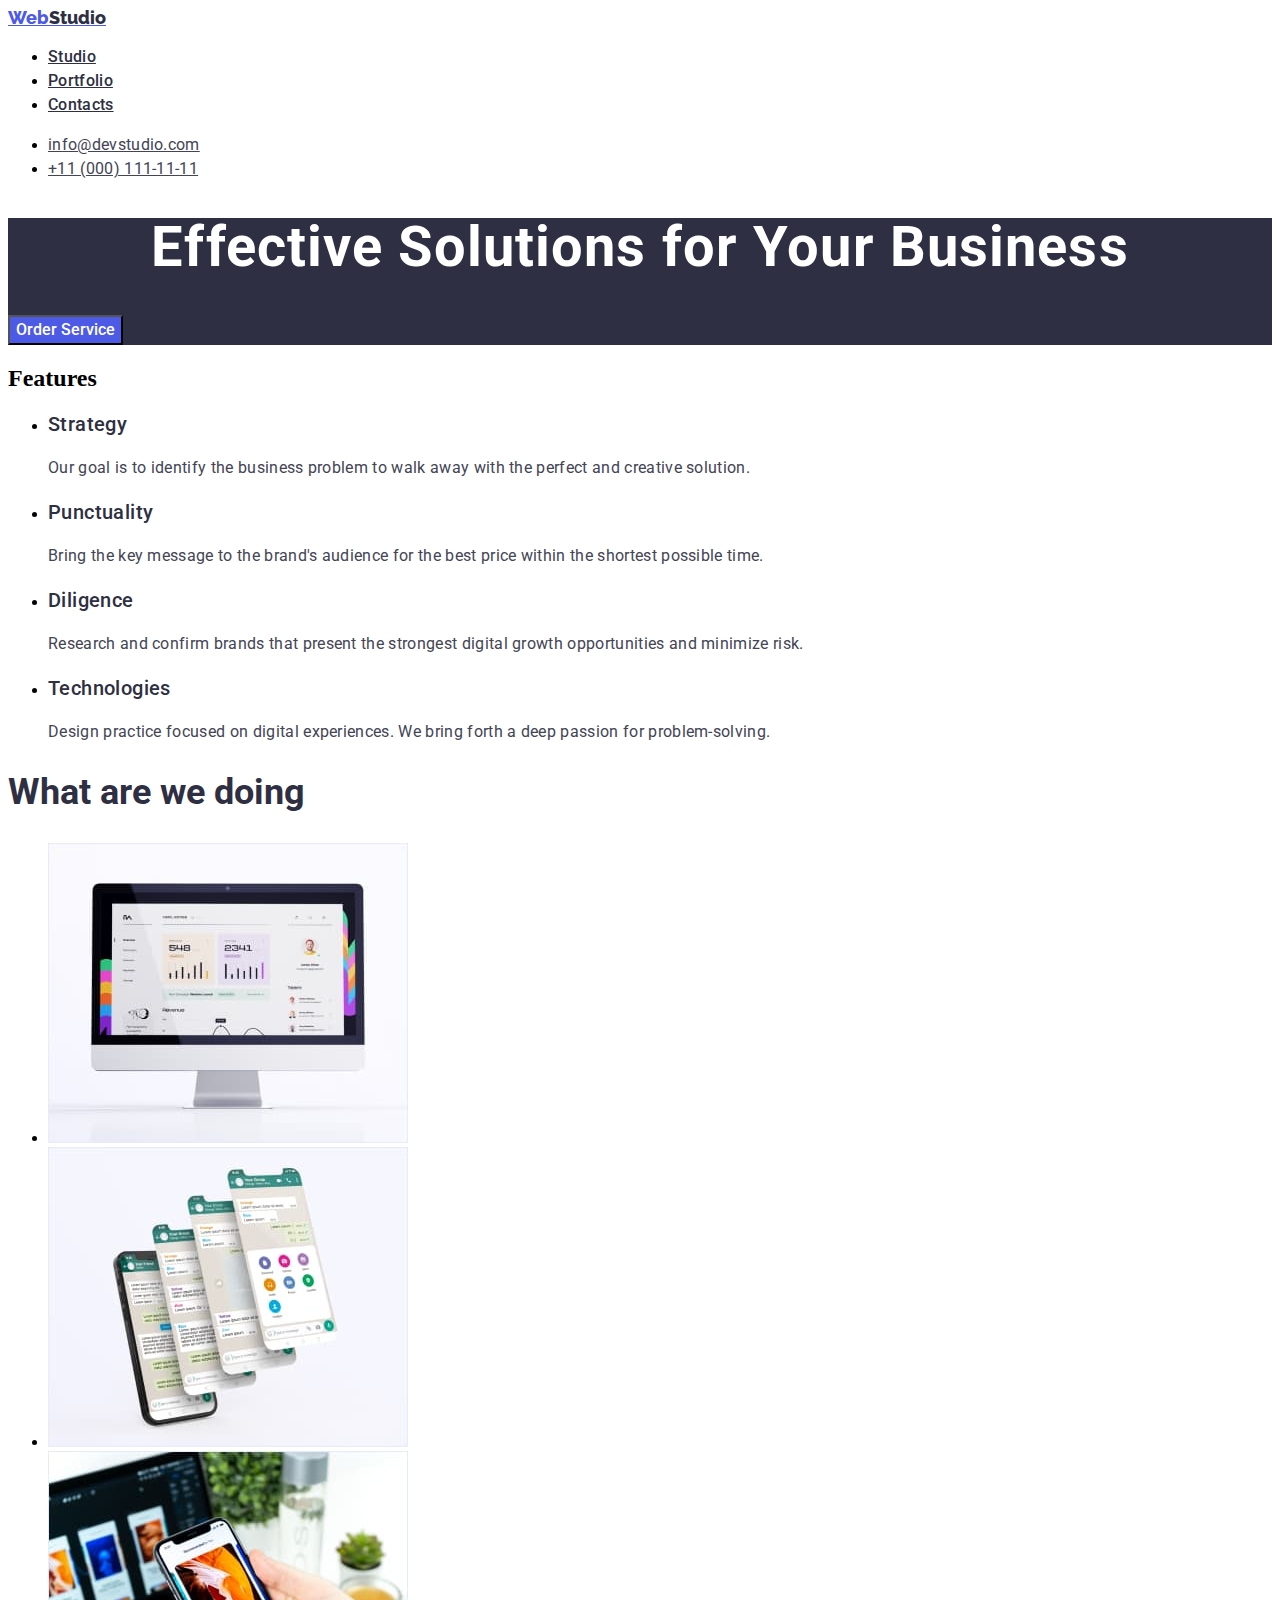
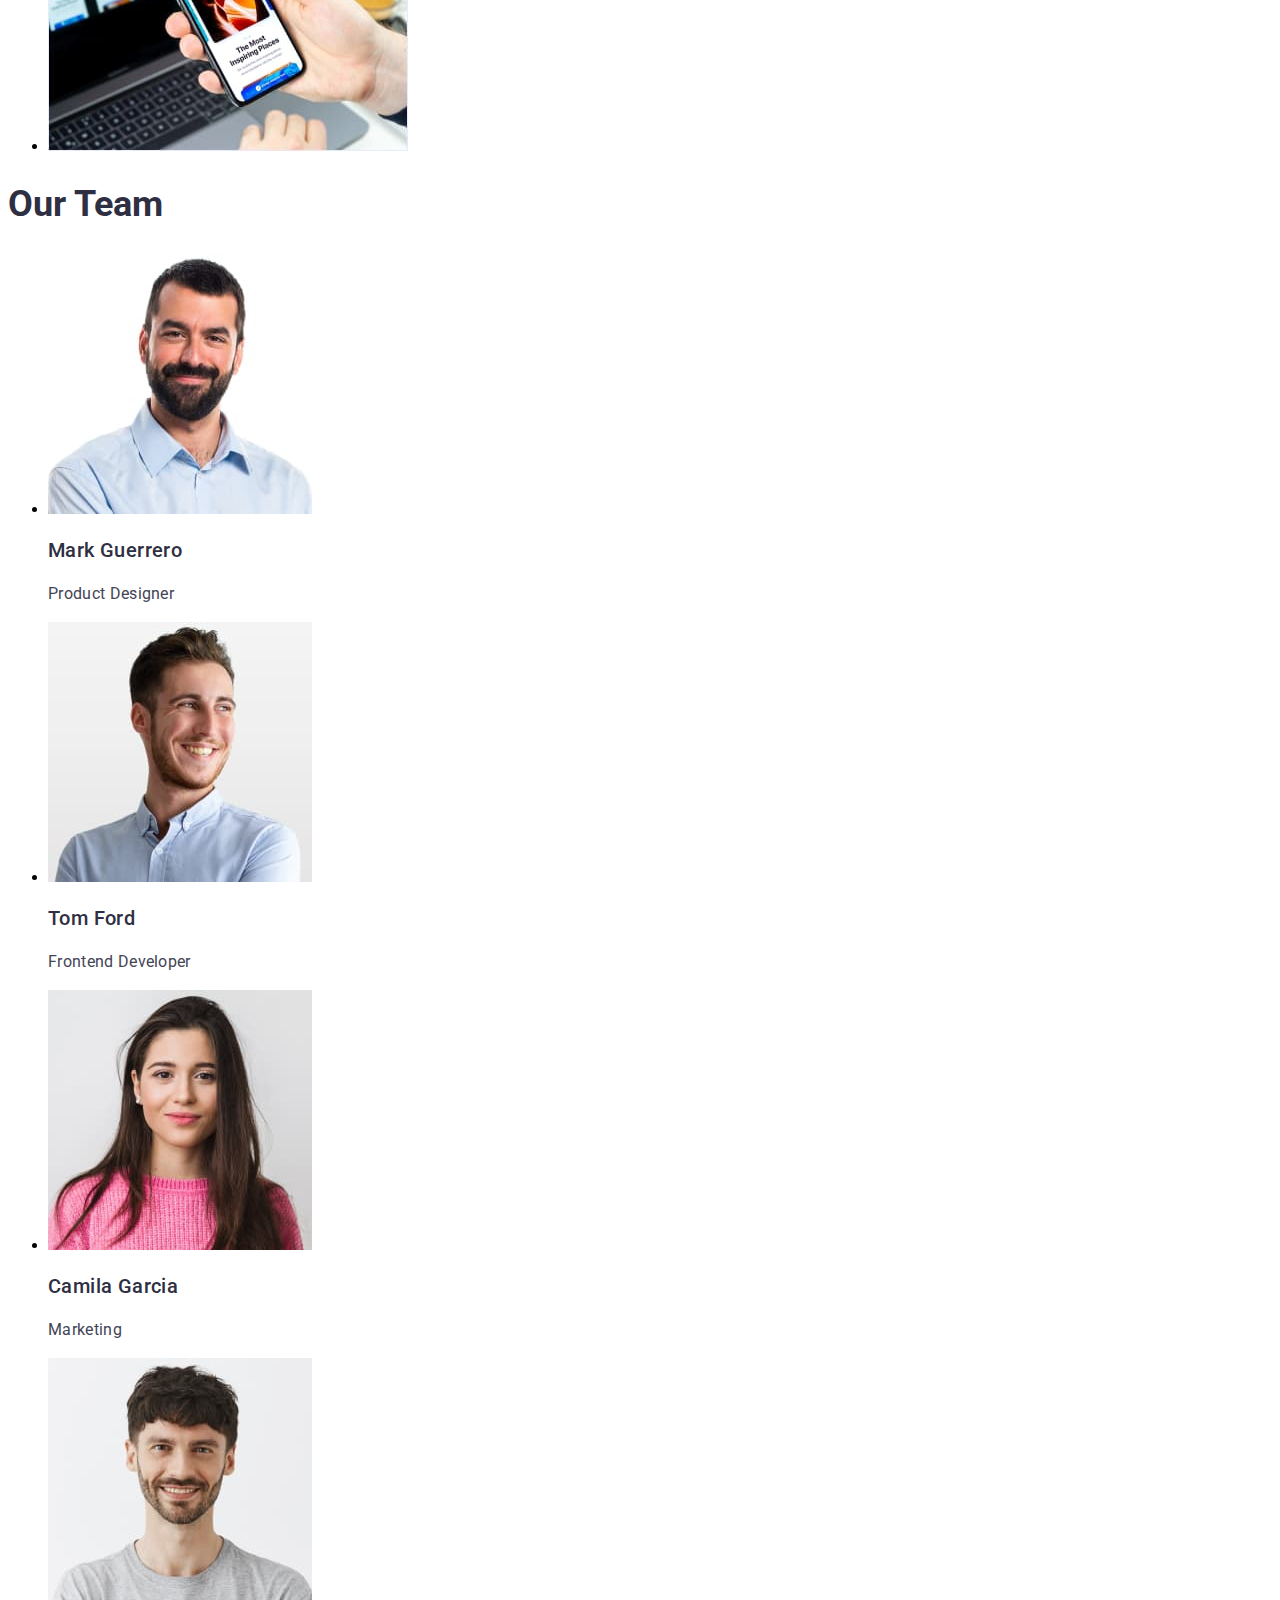
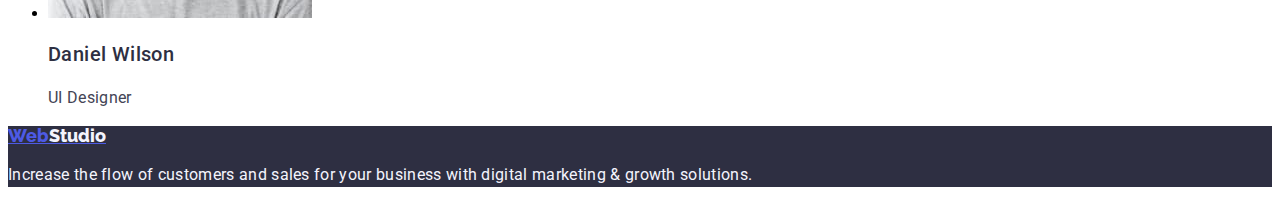
==== index.html @ 7e479e00 "fix href.portfolio" ====
<!DOCTYPE html>
<html lang="en">
  <head>
    <meta charset="UTF-8" />
    <meta http-equiv="X-UA-Compatible" content="IE=edge" />
    <meta name="viewport" content="width=device-width, initial-scale=1.0" />
    <link rel="preconnect" href="https://fonts.googleapis.com" />
    <link rel="preconnect" href="https://fonts.gstatic.com" crossorigin />
    <link
      href="https://fonts.googleapis.com/css2?family=Raleway:wght@800&family=Roboto:wght@400;500;700;900&display=swap"
      rel="stylesheet"
    />
    <link rel="stylesheet" href="./css/styles.css" />
    <title>Document</title>
  </head>
  <body>
    <header>
      <nav>
        <a href="./index.html" class="header-logo" type="button"
          >Web<span class="header-title">Studio</span></a
        >
        <ul>
          <li>
            <a href="./portfolio.html" class="header-button" type="button"
              >Studio</a
            >
          </li>
          <li><a href="" class="header-button" type="button">Portfolio</a></li>
          <li><a href="" class="header-button" type="button">Contacts</a></li>
        </ul>
      </nav>
      <address>
        <ul>
          <li>
            <a href="mailto:info@devstudio.com" class="info" type="button"
              >info@devstudio.com</a
            >
          </li>
          <li>
            <a href="tel:+110001111111" class="info" type="button"
              >+11 (000) 111-11-11</a
            >
          </li>
        </ul>
      </address>
    </header>
    <main>
      <section class="section-title">
        <h1 class="title">Effective Solutions for Your Business</h1>
        <button type="button" class="button">Order Service</button>
      </section>
      <section>
        <h2>Features</h2>
        <ul>
          <li>
            <h3 class="list-item">Strategy</h3>
            <p class="list-text">
              Our goal is to identify the business problem to walk away with the
              perfect and creative solution.
            </p>
          </li>
          <li>
            <h3 class="list-item">Punctuality</h3>
            <p class="list-text">
              Bring the key message to the brand's audience for the best price
              within the shortest possible time.
            </p>
          </li>
          <li>
            <h3 class="list-item">Diligence</h3>
            <p class="list-text">
              Research and confirm brands that present the strongest digital
              growth opportunities and minimize risk.
            </p>
          </li>
          <li>
            <h3 class="list-item">Technologies</h3>
            <p class="list-text">
              Design practice focused on digital experiences. We bring forth a
              deep passion for problem-solving.
            </p>
          </li>
        </ul>
      </section>
      <section>
        <h2 class="title-list">What are we doing</h2>
        <ul>
          <li>
            <img
              src="./images/rec1.jpg"
              alt="computer version of the site"
              width="360"
            />
          </li>
          <li>
            <img src="./images/rec2.jpg" alt="mobile application" width="360" />
          </li>
          <li>
            <img
              src="./images/rec3.jpg"
              alt="mobile version of the site"
              width="360"
            />
          </li>
        </ul>
      </section>
      <section>
        <h2 class="title-list">Our Team</h2>
        <ul>
          <li>
            <img src="./images/mark.jpg" alt="mark guerrero" width="264" />
            <h3 class="list-item">Mark Guerrero</h3>
            <p class="list-text">Product Designer</p>
          </li>
          <li>
            <img src="./images/tom.jpg" alt="tom ford" width="264" />
            <h3 class="list-item">Tom Ford</h3>
            <p class="list-text">Frontend Developer</p>
          </li>
          <li>
            <img src="./images/camila.jpg" alt="camila garcia" width="264" />
            <h3 class="list-item">Camila Garcia</h3>
            <p class="list-text">Marketing</p>
          </li>
          <li>
            <img src="./images/daniel.jpg" alt="daniel wilson" width="264" />
            <h3 class="list-item">Daniel Wilson</h3>
            <p class="list-text">UI Designer</p>
          </li>
        </ul>
      </section>
    </main>
    <footer class="footer-section">
      <a href="./index.html" class="header-logo" type="button"
        >Web<span class="footer-title">Studio</span></a
      >
      <p class="footer-text">
        Increase the flow of customers and sales for your business with digital
        marketing & growth solutions.
      </p>
    </footer>
  </body>
</html>
---- css/styles.css ----
body {
    font-family: "roboto" "raleway"
}

.header-button {
    font-family: 'Roboto';
        font-style: normal;
        font-weight: 500;
        font-size: 16px;
        line-height: 1.5;
        letter-spacing: 0.02em;
        color: #2E2F42
}

.header-logo {
    font-family: 'Raleway';
        font-style: normal;
        font-weight: 800;
        font-size: 18px;
        line-height: 1.16;
        color: #4D5AE5;
}
.footer-title {
        font-family: 'Raleway';
            font-style: normal;
            font-weight: 800;
            font-size: 18px;
            line-height: 1.16;
            color: #F4F4FD;
}

.header-title {
    color: #2E2F42;
}

.info {
    font-family: 'Roboto';
        font-style: normal;
        font-weight: 400;
        font-size: 16px;
        line-height: 1.5;
        letter-spacing: 0.02em;
        color: #434455;
}

.button {
    font-family: 'Roboto';
        font-style: normal;
        font-weight: 500;
        font-size: 16px;
        line-height: 1.5;
        color: #FFFFFF;
        background-color: #4D5AE5;
}

.button-list {
    font-family: 'Roboto';
        font-style: normal;
        font-weight: 500;
        font-size: 16px;
        line-height: 1.5;
        color: #4D5AE5;
}

.list-item {
font-family: 'Roboto';
    font-style: normal;
    font-weight: 500;
    font-size: 20px;
    line-height: 1.2;
    letter-spacing: 0.02em;
    color: #2E2F42;
}

.list-text {
font-family: 'Roboto';
    font-style: normal;
    font-weight: 400;
    font-size: 16px;
    line-height: 1.5;
    letter-spacing: 0.02em;
    color: #434455;
}

.footer-text {
    font-family: 'Roboto';
        font-style: normal;
        font-weight: 400;
        font-size: 16px;
        line-height: 1.5;
        letter-spacing: 0.02em;
        color: #F4F4FD;
}

.footer-section {
    background: #2E2F42;
}

.title-list {
    font-family: 'Roboto';
        font-style: normal;
        font-weight: 700;
        font-size: 36px;
        line-height: 1.1;
        color: #2E2F42;
}

.title {
    font-family: 'Roboto';
        font-style: normal;
        font-weight: 700;
        font-size: 56px;
        line-height: 1.05;
        text-align: center;
        letter-spacing: 0.02em;
        color: #FFFFFF;
}

.section-title {
    background-color: #2E2F42;
}
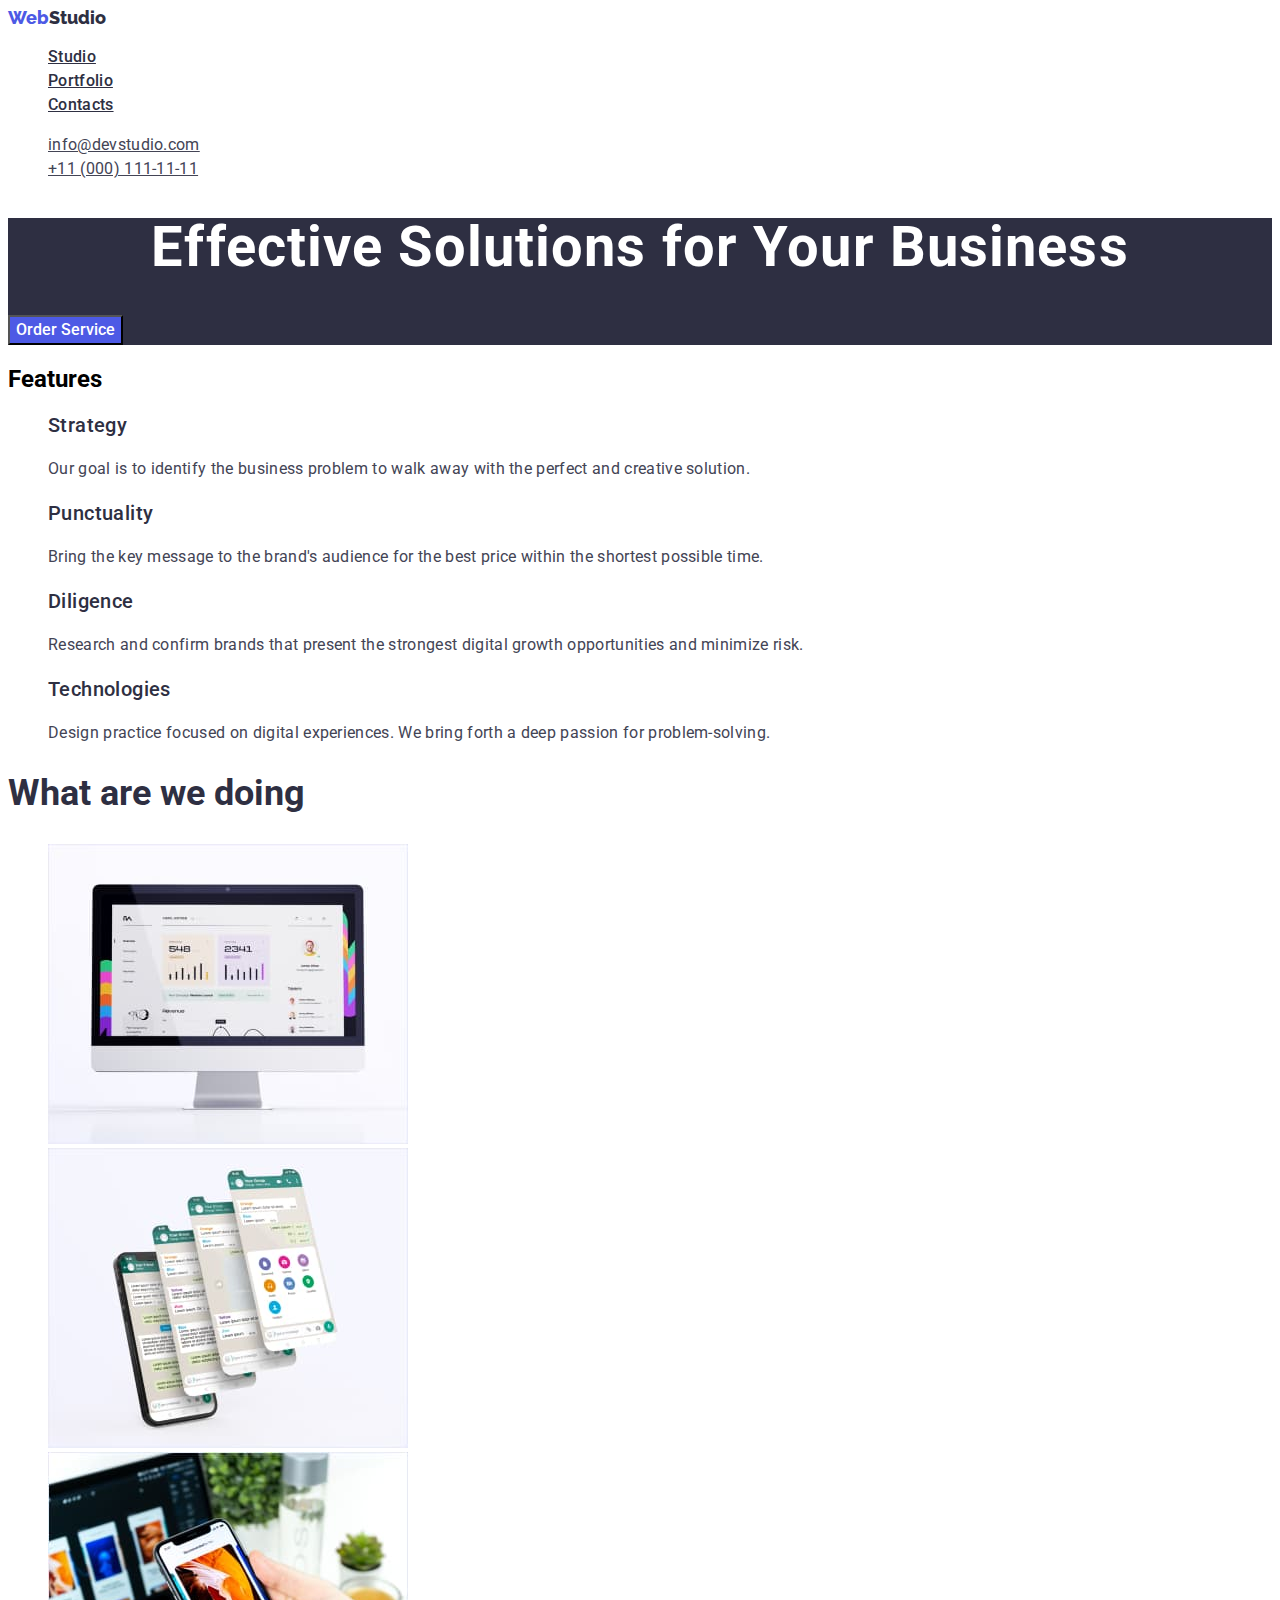
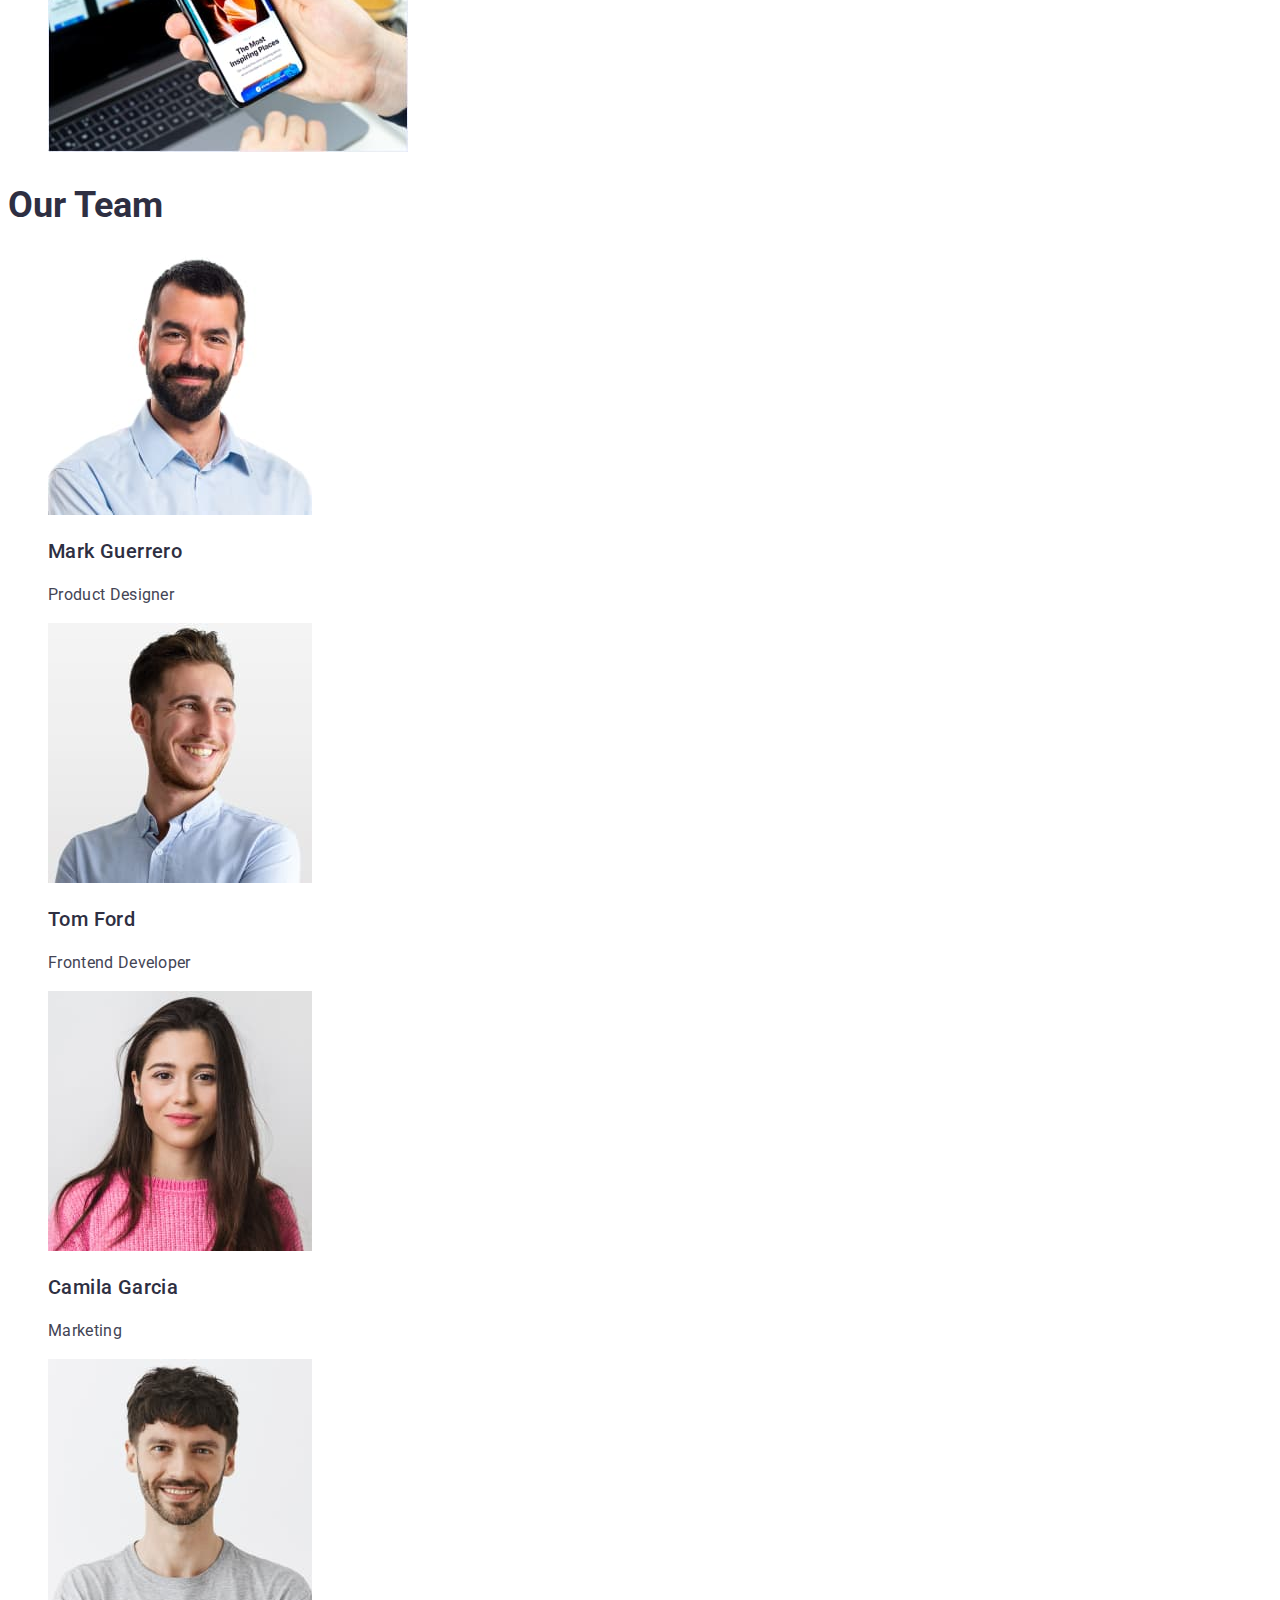
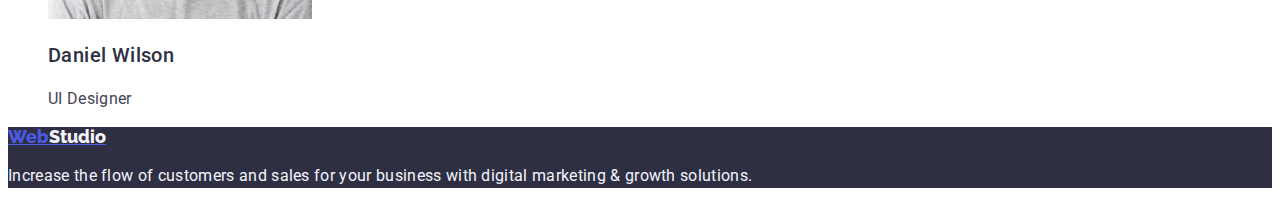
==== commit f4f1f599: "css create" ====
--- a/index.html
+++ b/index.html
@@ -16,30 +16,26 @@
   <body>
     <header>
       <nav>
-        <a href="./index.html" class="header-logo" type="button"
-          >Web<span class="header-title">Studio</span></a
-        >
+        <a class="header-logo">Web<span class="header-title">Studio</span></a>
         <ul>
           <li>
-            <a href="./portfolio.html" class="header-button" type="button"
-              >Studio</a
-            >
+            <a href="./index.html" class="header-button">Studio</a>
           </li>
-          <li><a href="" class="header-button" type="button">Portfolio</a></li>
-          <li><a href="" class="header-button" type="button">Contacts</a></li>
+          <li>
+            <a href="./portfolio.html" class="header-button">Portfolio</a>
+          </li>
+          <li><a href="" class="header-button">Contacts</a></li>
         </ul>
       </nav>
       <address>
         <ul>
           <li>
-            <a href="mailto:info@devstudio.com" class="info" type="button"
+            <a href="mailto:info@devstudio.com" class="info"
               >info@devstudio.com</a
             >
           </li>
           <li>
-            <a href="tel:+110001111111" class="info" type="button"
-              >+11 (000) 111-11-11</a
-            >
+            <a href="tel:+110001111111" class="info">+11 (000) 111-11-11</a>
           </li>
         </ul>
       </address>
@@ -131,7 +127,7 @@
       </section>
     </main>
     <footer class="footer-section">
-      <a href="./index.html" class="header-logo" type="button"
+      <a href="./index.html" class="header-logo"
         >Web<span class="footer-title">Studio</span></a
       >
       <p class="footer-text">
--- a/css/styles.css
+++ b/css/styles.css
@@ -1,5 +1,13 @@
 body {
-    font-family: "roboto" "raleway"
+font-family: 'roboto', 'raleway'
+}
+
+li {
+    list-style-type: none;
+}
+
+.link {
+    text-decoration: none;
 }
 
 .header-button {
@@ -34,7 +42,7 @@
 }
 
 .info {
-    font-family: 'Roboto';
+        font-family: 'Roboto';
         font-style: normal;
         font-weight: 400;
         font-size: 16px;
@@ -44,23 +52,38 @@
 }
 
 .button {
-    font-family: 'Roboto';
-        font-style: normal;
-        font-weight: 500;
-        font-size: 16px;
-        line-height: 1.5;
-        color: #FFFFFF;
-        background-color: #4D5AE5;
+    font-family: inherit;
+    font-style: normal;
+    font-weight: 500;
+    font-size: 16px;
+    line-height: 1.5;
+    background-color: #4D5AE5;
+    color: #FFFFFF;
 }
 
-.button-list {
-    font-family: 'Roboto';
+.button:hover,
+.button:focus {
+    color: #404BBF;
+    background-color: #FFFFFF;
+}
+
+.button-list:focus,
+.button-list:hover {
+        font-family: 'Roboto';
         font-style: normal;
         font-weight: 500;
         font-size: 16px;
         line-height: 1.5;
         color: #4D5AE5;
+        background: #F4F4FD;
 }
+
+.button-list {
+    background-color: #4D5AE5;
+    color: #FFFFFF;
+}
+
+
 
 .list-item {
 font-family: 'Roboto';
@@ -118,4 +141,9 @@
 
 .section-title {
     background-color: #2E2F42;
-}+}
+
+.navigation-list .hover, 
+.navigation-list .focus {
+
+}
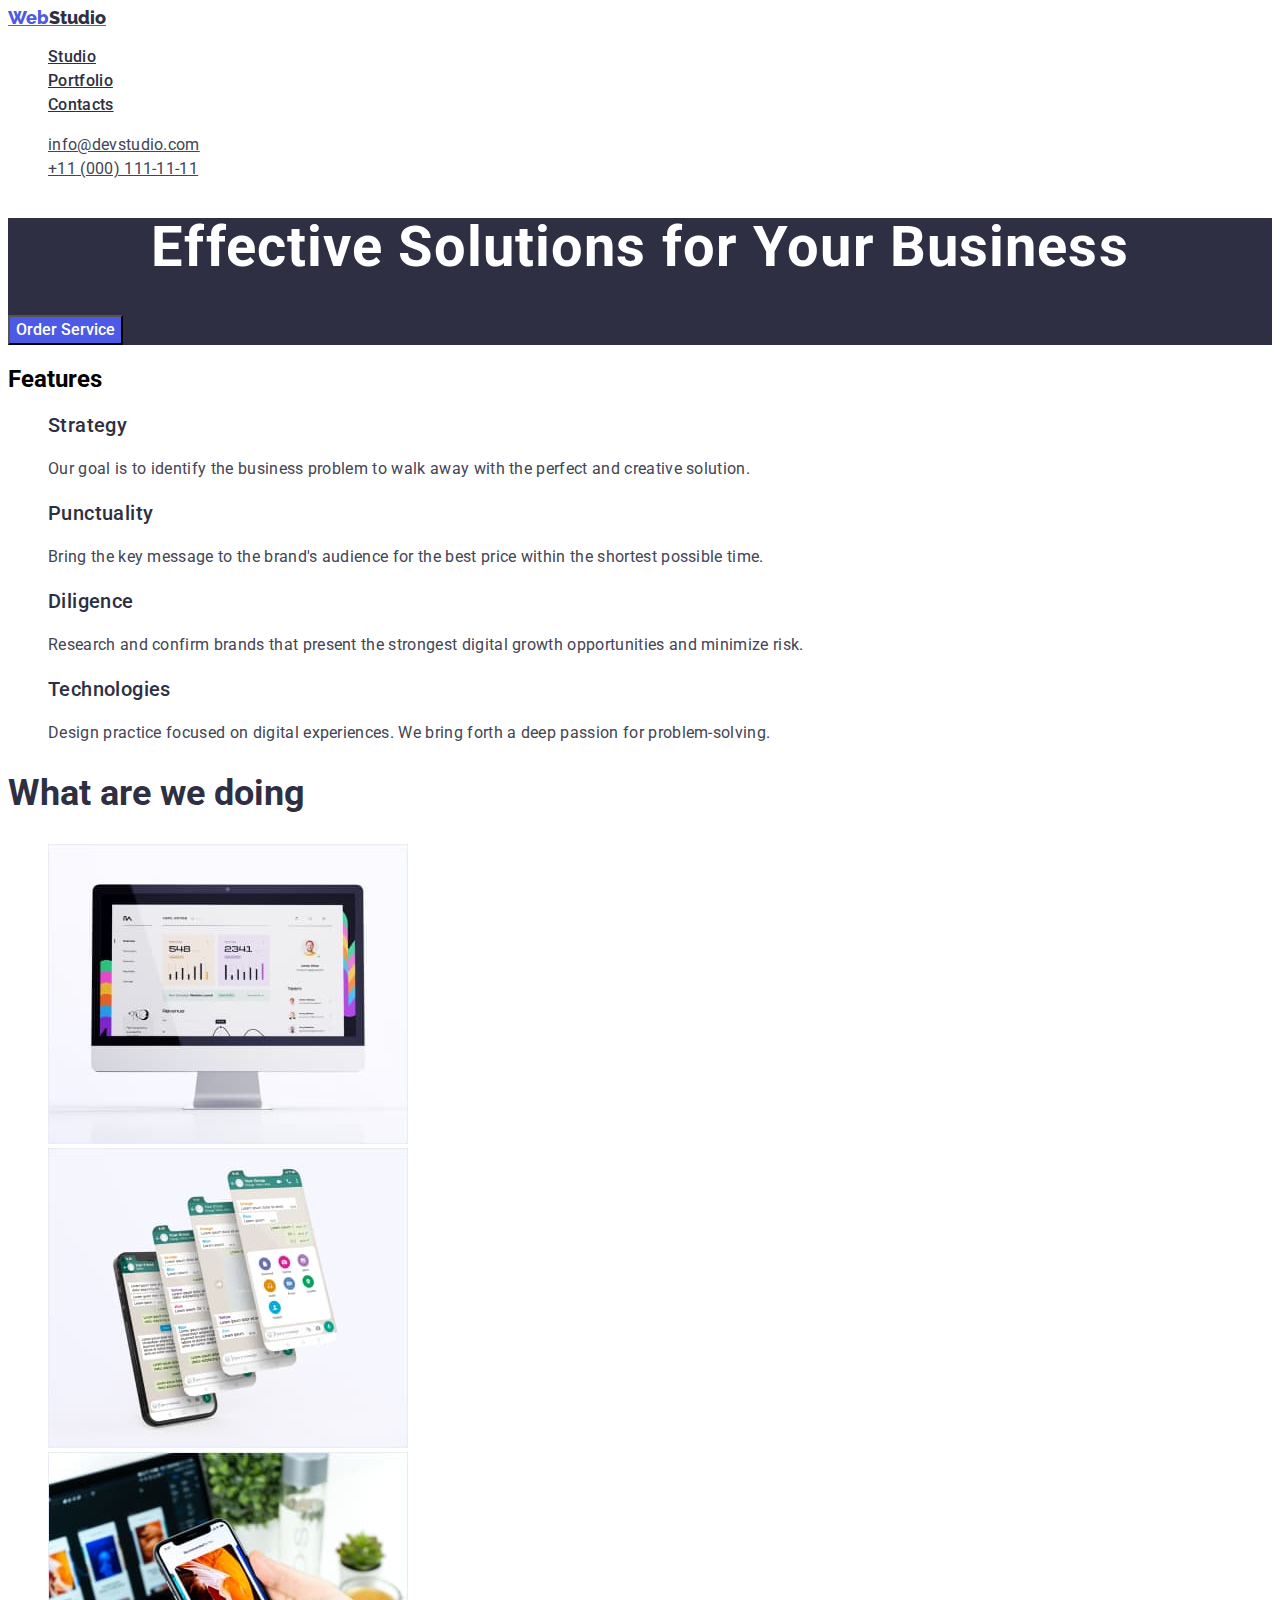
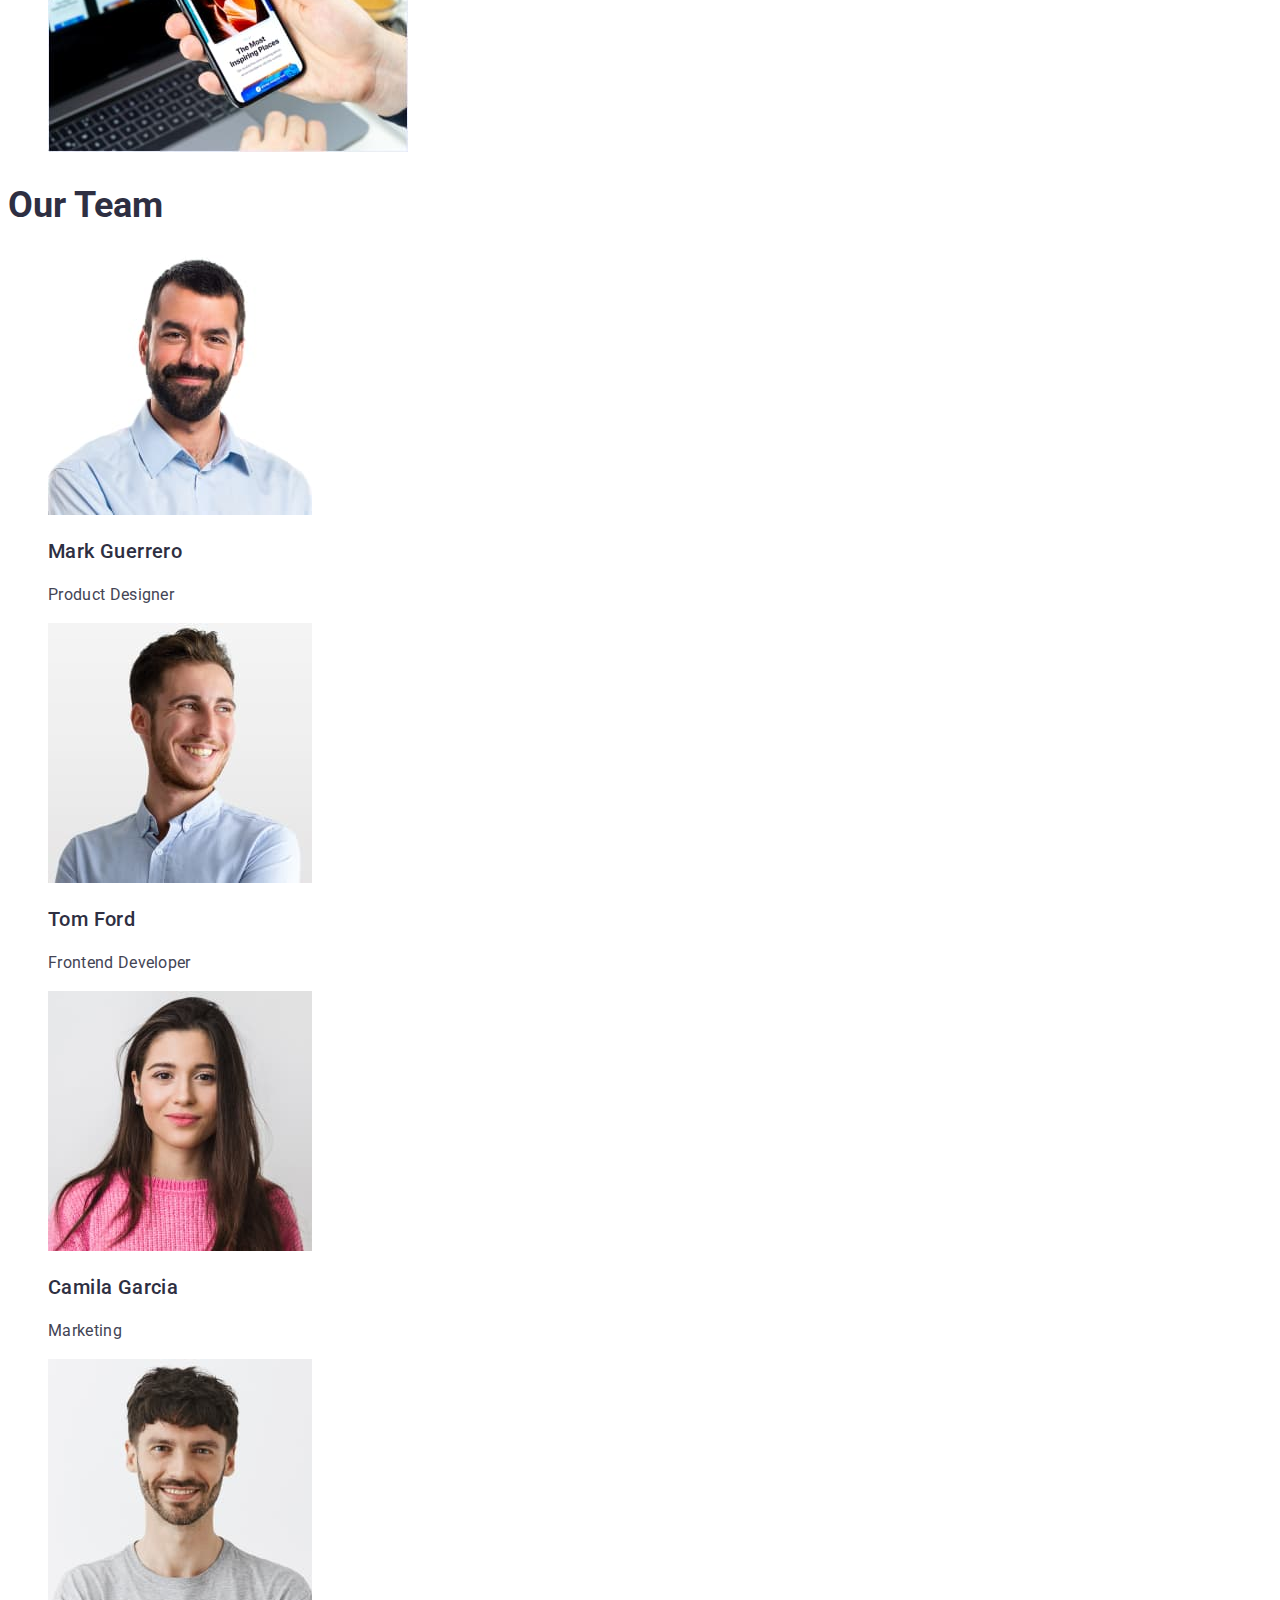
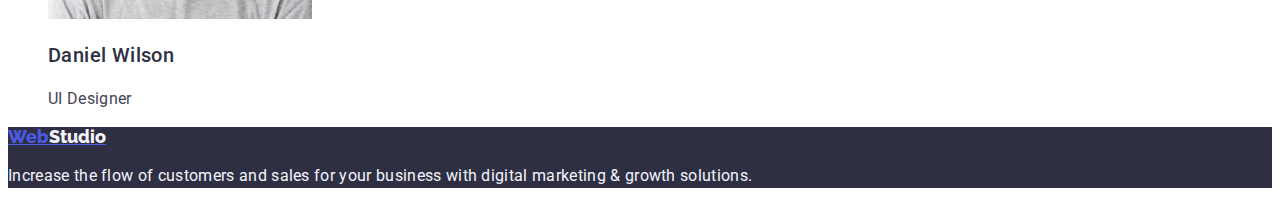
==== commit db733ac7: "fix href logo" ====
--- a/index.html
+++ b/index.html
@@ -16,7 +16,9 @@
   <body>
     <header>
       <nav>
-        <a class="header-logo">Web<span class="header-title">Studio</span></a>
+        <a href="./index.html" class="header-logo"
+          >Web<span class="header-title">Studio</span></a
+        >
         <ul>
           <li>
             <a href="./index.html" class="header-button">Studio</a>
--- a/css/styles.css
+++ b/css/styles.css
@@ -1,5 +1,9 @@
 body {
 font-family: 'roboto', 'raleway'
+}
+
+button {
+    cursor: pointer;
 }
 
 li {
@@ -67,8 +71,7 @@
     background-color: #FFFFFF;
 }
 
-.button-list:focus,
-.button-list:hover {
+ .button-list{
         font-family: 'Roboto';
         font-style: normal;
         font-weight: 500;
@@ -77,9 +80,9 @@
         color: #4D5AE5;
         background: #F4F4FD;
 }
-
-.button-list {
-    background-color: #4D5AE5;
+.button-list:focus,
+.button-list:hover {
+    background-color:#4D5AE5 ;
     color: #FFFFFF;
 }
 
@@ -142,8 +145,3 @@
 .section-title {
     background-color: #2E2F42;
 }
-
-.navigation-list .hover, 
-.navigation-list .focus {
-
-}
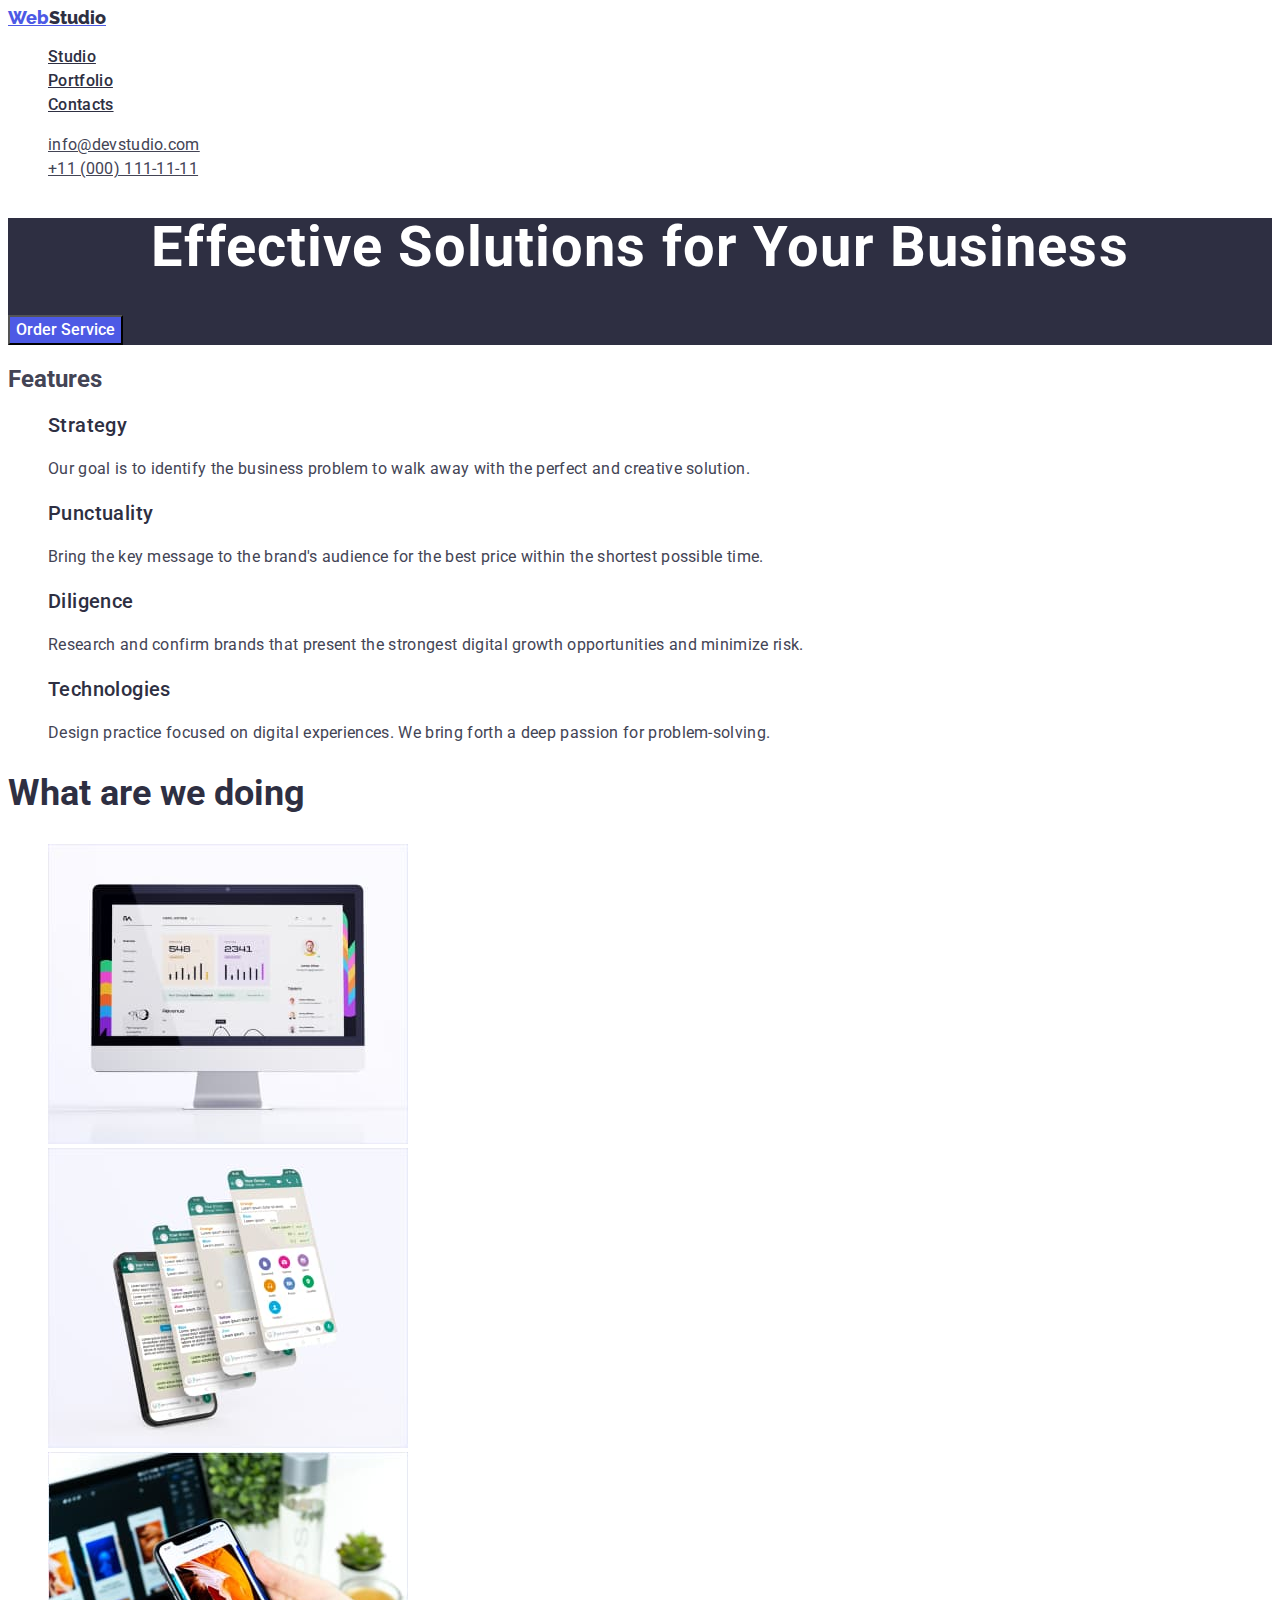
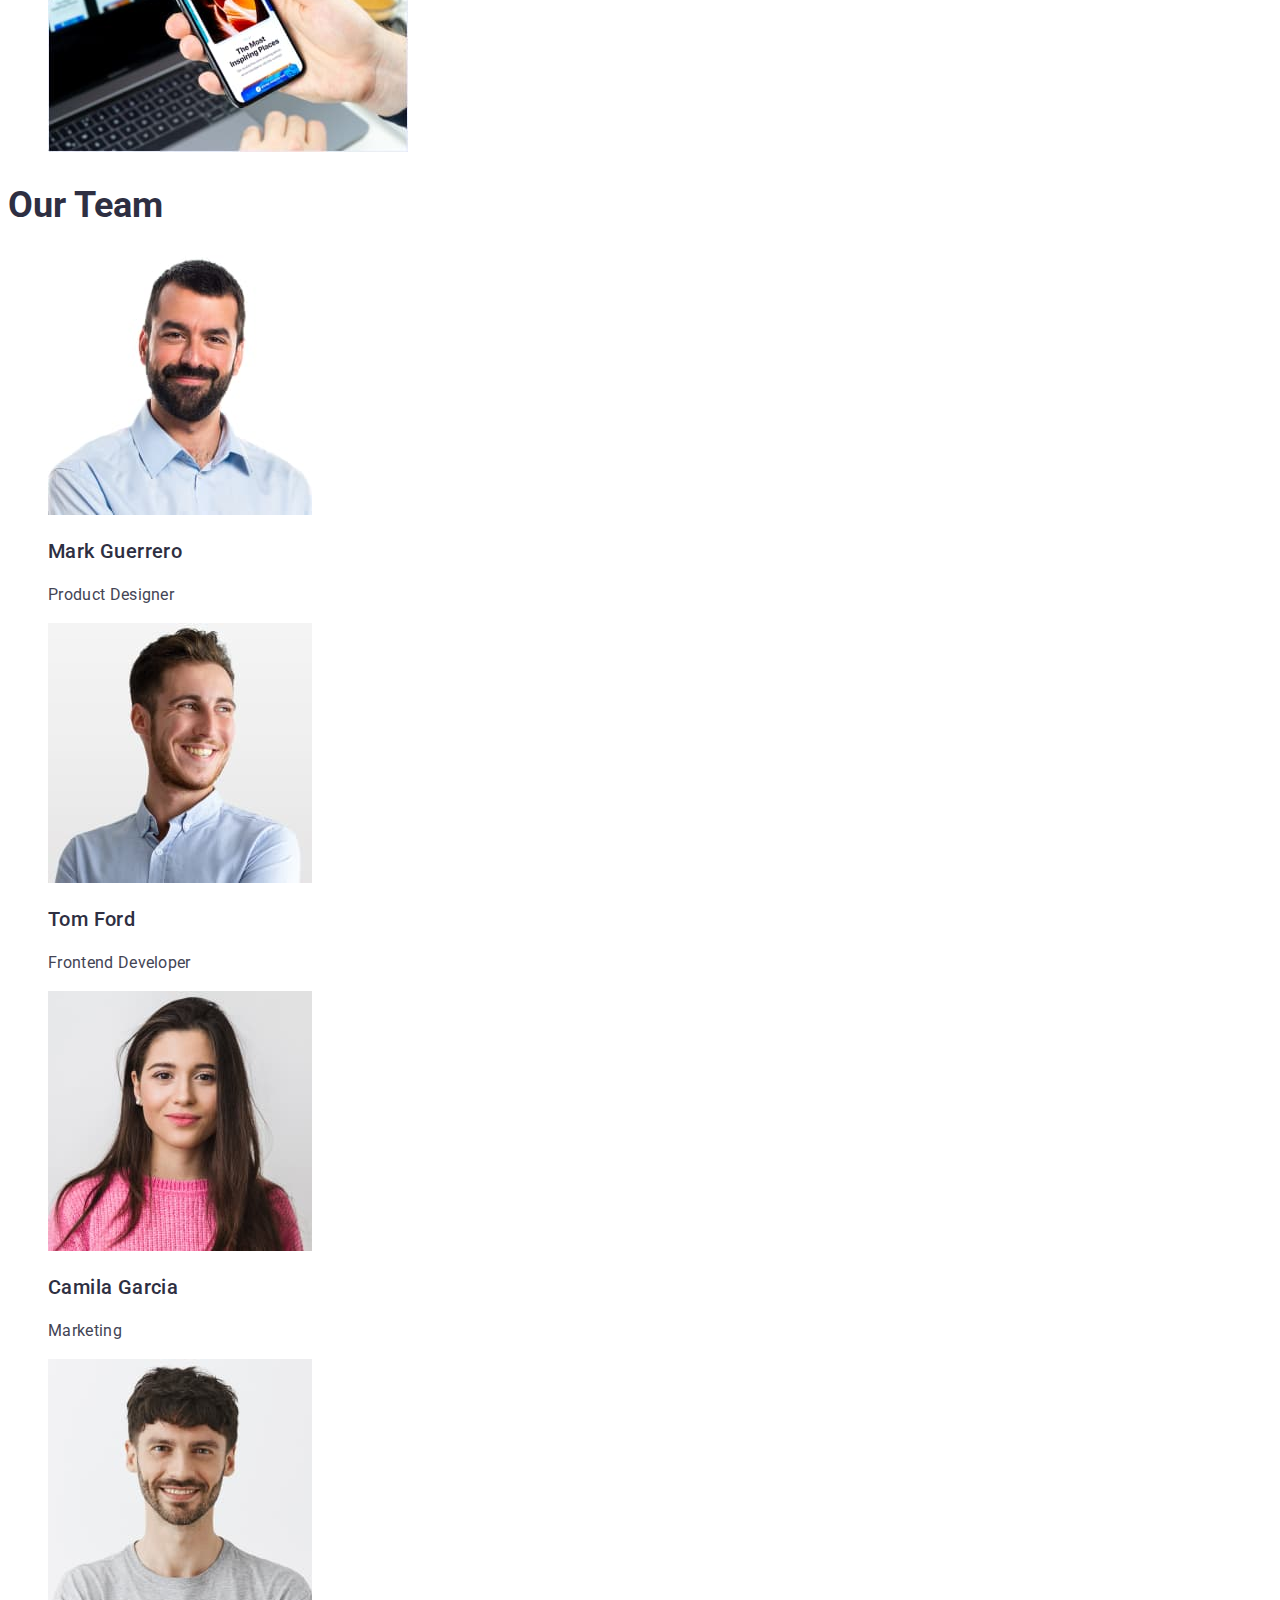
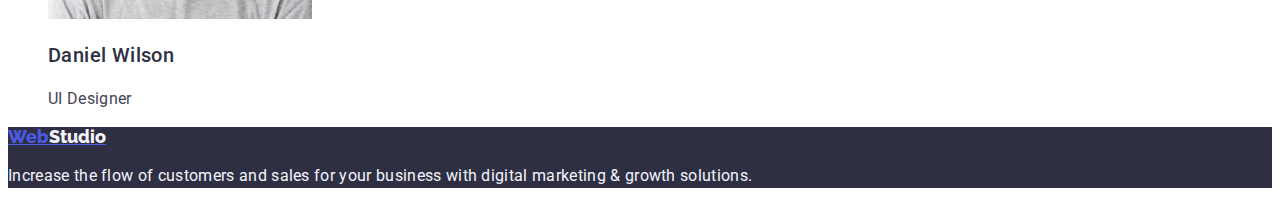
==== commit f89cc161: "fix body" ====
--- a/index.html
+++ b/index.html
@@ -13,7 +13,7 @@
     <link rel="stylesheet" href="./css/styles.css" />
     <title>Document</title>
   </head>
-  <body>
+  <body class="body-section">
     <header>
       <nav>
         <a href="./index.html" class="header-logo"
--- a/css/styles.css
+++ b/css/styles.css
@@ -1,5 +1,10 @@
 body {
 font-family: 'roboto', 'raleway'
+}
+
+.body-section {
+background-color: #FFFFFF;
+color: #434455;
 }
 
 button {
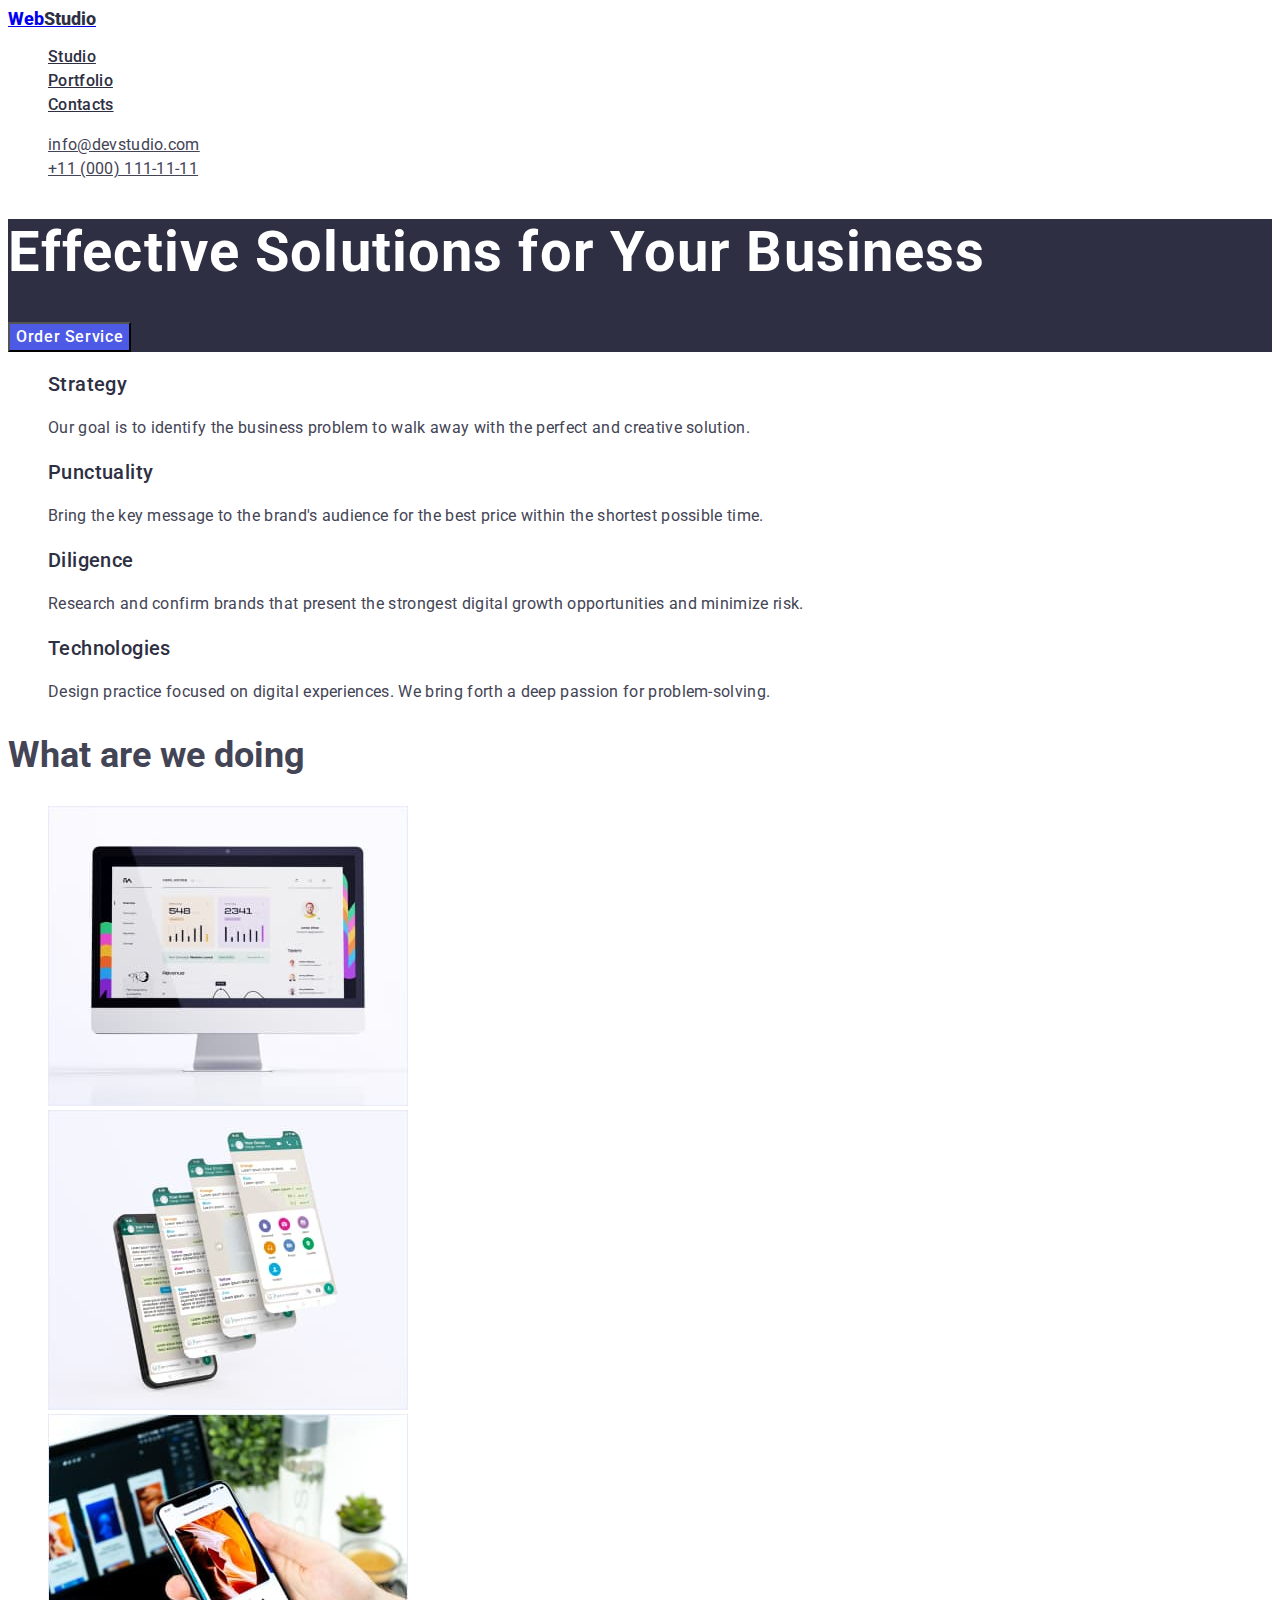
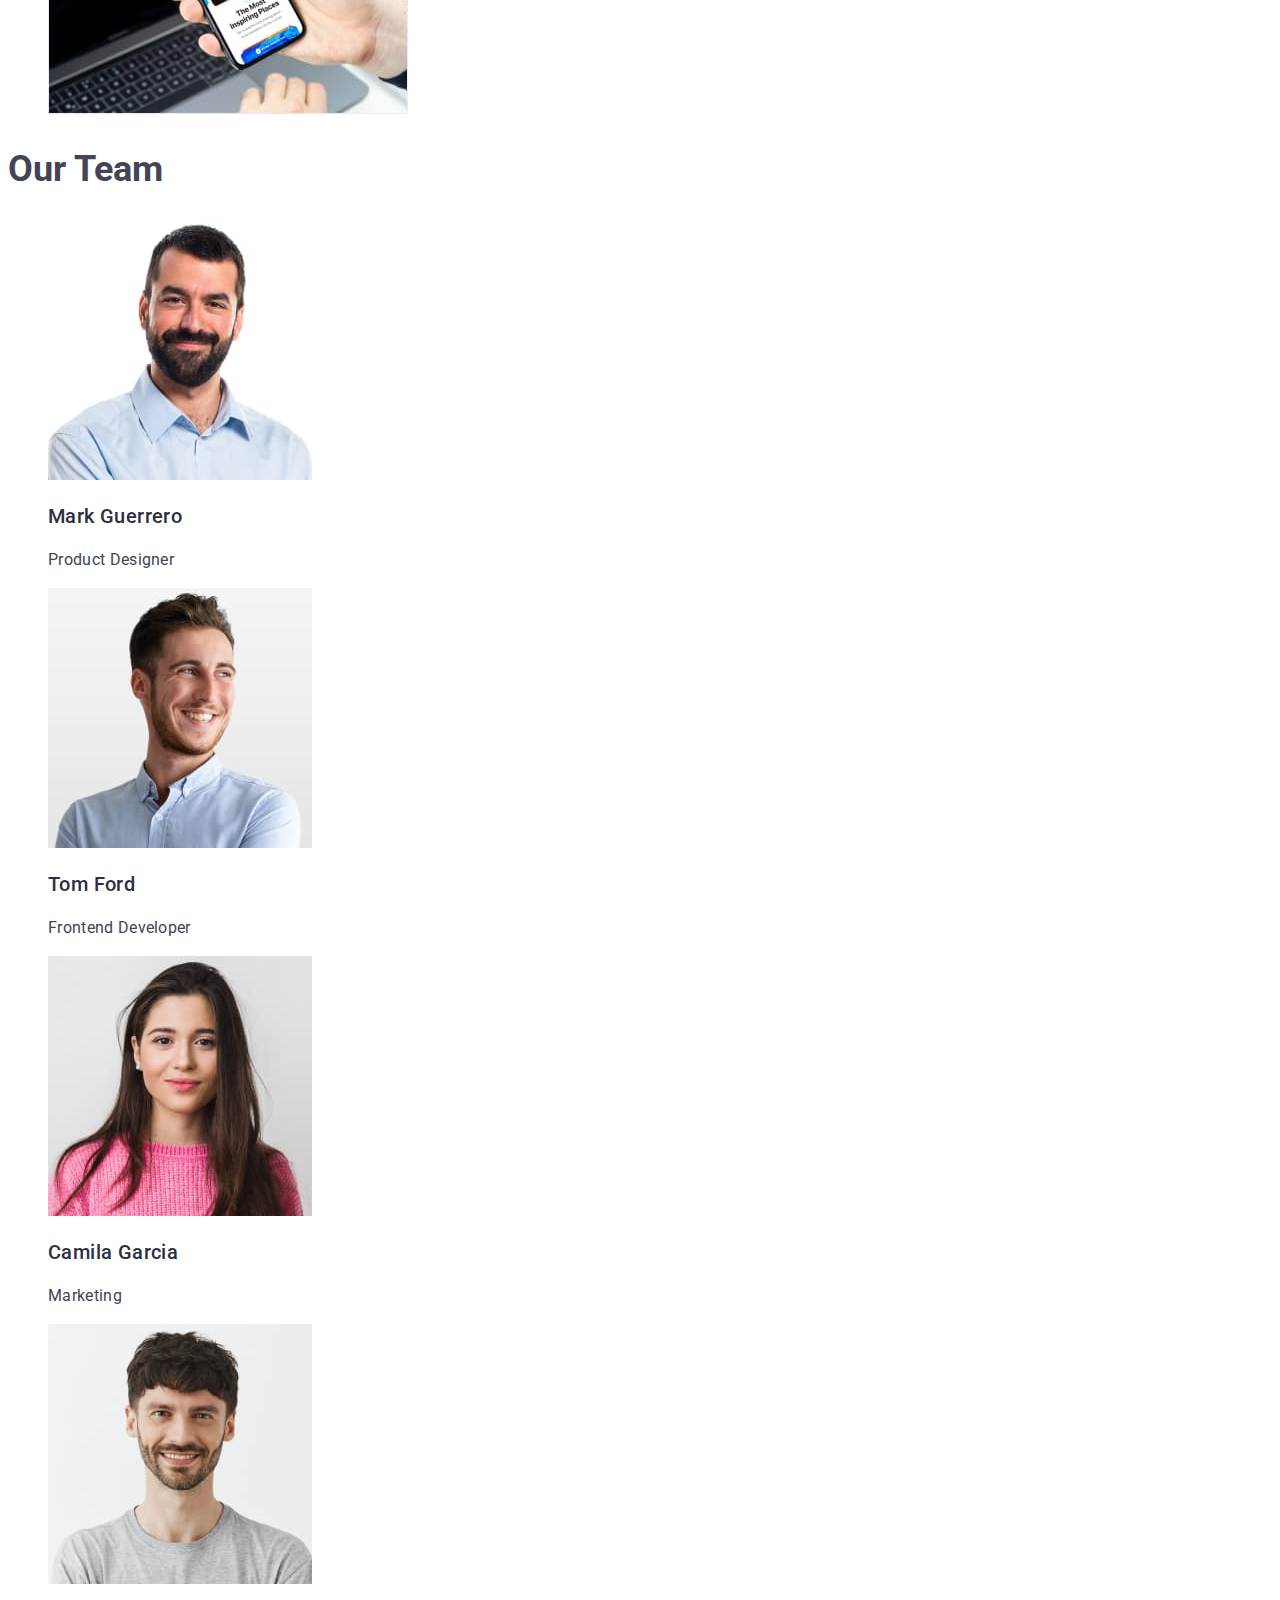
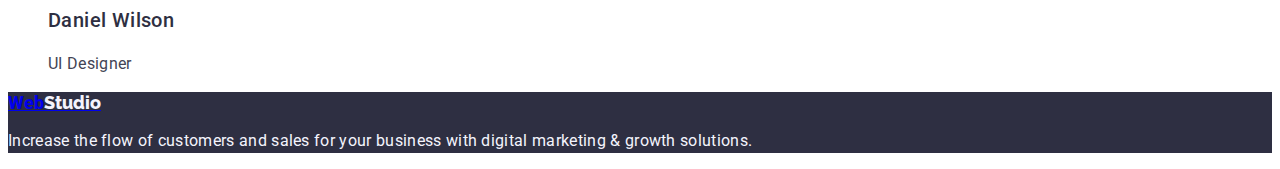
==== commit 2776271b: "fix all" ====
--- a/index.html
+++ b/index.html
@@ -13,31 +13,37 @@
     <link rel="stylesheet" href="./css/styles.css" />
     <title>Document</title>
   </head>
-  <body class="body-section">
+  <body>
     <header>
-      <nav>
-        <a href="./index.html" class="header-logo"
+      <nav class="list">
+        <a href="./index.html" class="header-logo" address-list="link"
           >Web<span class="header-title">Studio</span></a
         >
         <ul>
           <li>
-            <a href="./index.html" class="header-button">Studio</a>
+            <a href="./index.html" class="menu-link" address-list="link"
+              >Studio</a
+            >
           </li>
           <li>
-            <a href="./portfolio.html" class="header-button">Portfolio</a>
+            <a href="./portfolio.html" class="menu-link" address-list="link"
+              >Portfolio</a
+            >
           </li>
-          <li><a href="" class="header-button">Contacts</a></li>
+          <li><a href="" class="menu-link" address-list="link">Contacts</a></li>
         </ul>
       </nav>
-      <address>
+      <address class="address-list" address-list="link">
         <ul>
           <li>
-            <a href="mailto:info@devstudio.com" class="info"
+            <a href="mailto:info@devstudio.com" class="info" address-list="link"
               >info@devstudio.com</a
             >
           </li>
           <li>
-            <a href="tel:+110001111111" class="info">+11 (000) 111-11-11</a>
+            <a href="tel:+110001111111" class="info" address-list="link"
+              >+11 (000) 111-11-11</a
+            >
           </li>
         </ul>
       </address>
@@ -48,8 +54,8 @@
         <button type="button" class="button">Order Service</button>
       </section>
       <section>
-        <h2>Features</h2>
-        <ul>
+        <h2 hidden class="title-none" address-list="link">Features</h2>
+        <ul address-list="link">
           <li>
             <h3 class="list-item">Strategy</h3>
             <p class="list-text">
--- a/css/styles.css
+++ b/css/styles.css
@@ -1,14 +1,14 @@
 body {
-font-family: 'roboto', 'raleway'
-}
-
-.body-section {
+font-family: 'roboto', 'raleway','sans-serif';
 background-color: #FFFFFF;
 color: #434455;
 }
 
 button {
     cursor: pointer;
+}
+
+:root {  
 }
 
 li {
@@ -19,7 +19,11 @@
     text-decoration: none;
 }
 
-.header-button {
+.list{
+list-style: none
+}
+
+.menu-link {
     font-family: 'Roboto';
         font-style: normal;
         font-weight: 500;
@@ -29,13 +33,26 @@
         color: #2E2F42
 }
 
+.menu-link:hover {
+color: #404bbf
+}
+
+.address-list {
+font-style: normal
+}
+
 .header-logo {
-    font-family: 'Raleway';
+    
+    font-family: "Raleway", sans-serif
         font-style: normal;
         font-weight: 800;
         font-size: 18px;
-        line-height: 1.16;
+        line-height: 1.17
         color: #4D5AE5;
+        letter-spacing: 0.03em
+        text-transform: uppercase
+
+
 }
 .footer-title {
         font-family: 'Raleway';
@@ -60,20 +77,25 @@
         color: #434455;
 }
 
+.info:focus {
+    color: #404bbf
+}
+
 .button {
-    font-family: inherit;
+    font-family: "Roboto", sans-serif;
     font-style: normal;
     font-weight: 500;
     font-size: 16px;
     line-height: 1.5;
     background-color: #4D5AE5;
     color: #FFFFFF;
+    letter-spacing: 0.04em
 }
 
 .button:hover,
 .button:focus {
     color: #404BBF;
-    background-color: #FFFFFF;
+    background-color: #404BBF;
 }
 
  .button-list{
@@ -132,8 +154,10 @@
         font-style: normal;
         font-weight: 700;
         font-size: 36px;
-        line-height: 1.1;
+        line-height: 1.11
         color: #2E2F42;
+        text-align: center
+        text-transform: capitalize
 }
 
 .title {
@@ -141,10 +165,11 @@
         font-style: normal;
         font-weight: 700;
         font-size: 56px;
-        line-height: 1.05;
+        line-height: 1.07
         text-align: center;
         letter-spacing: 0.02em;
         color: #FFFFFF;
+        
 }
 
 .section-title {
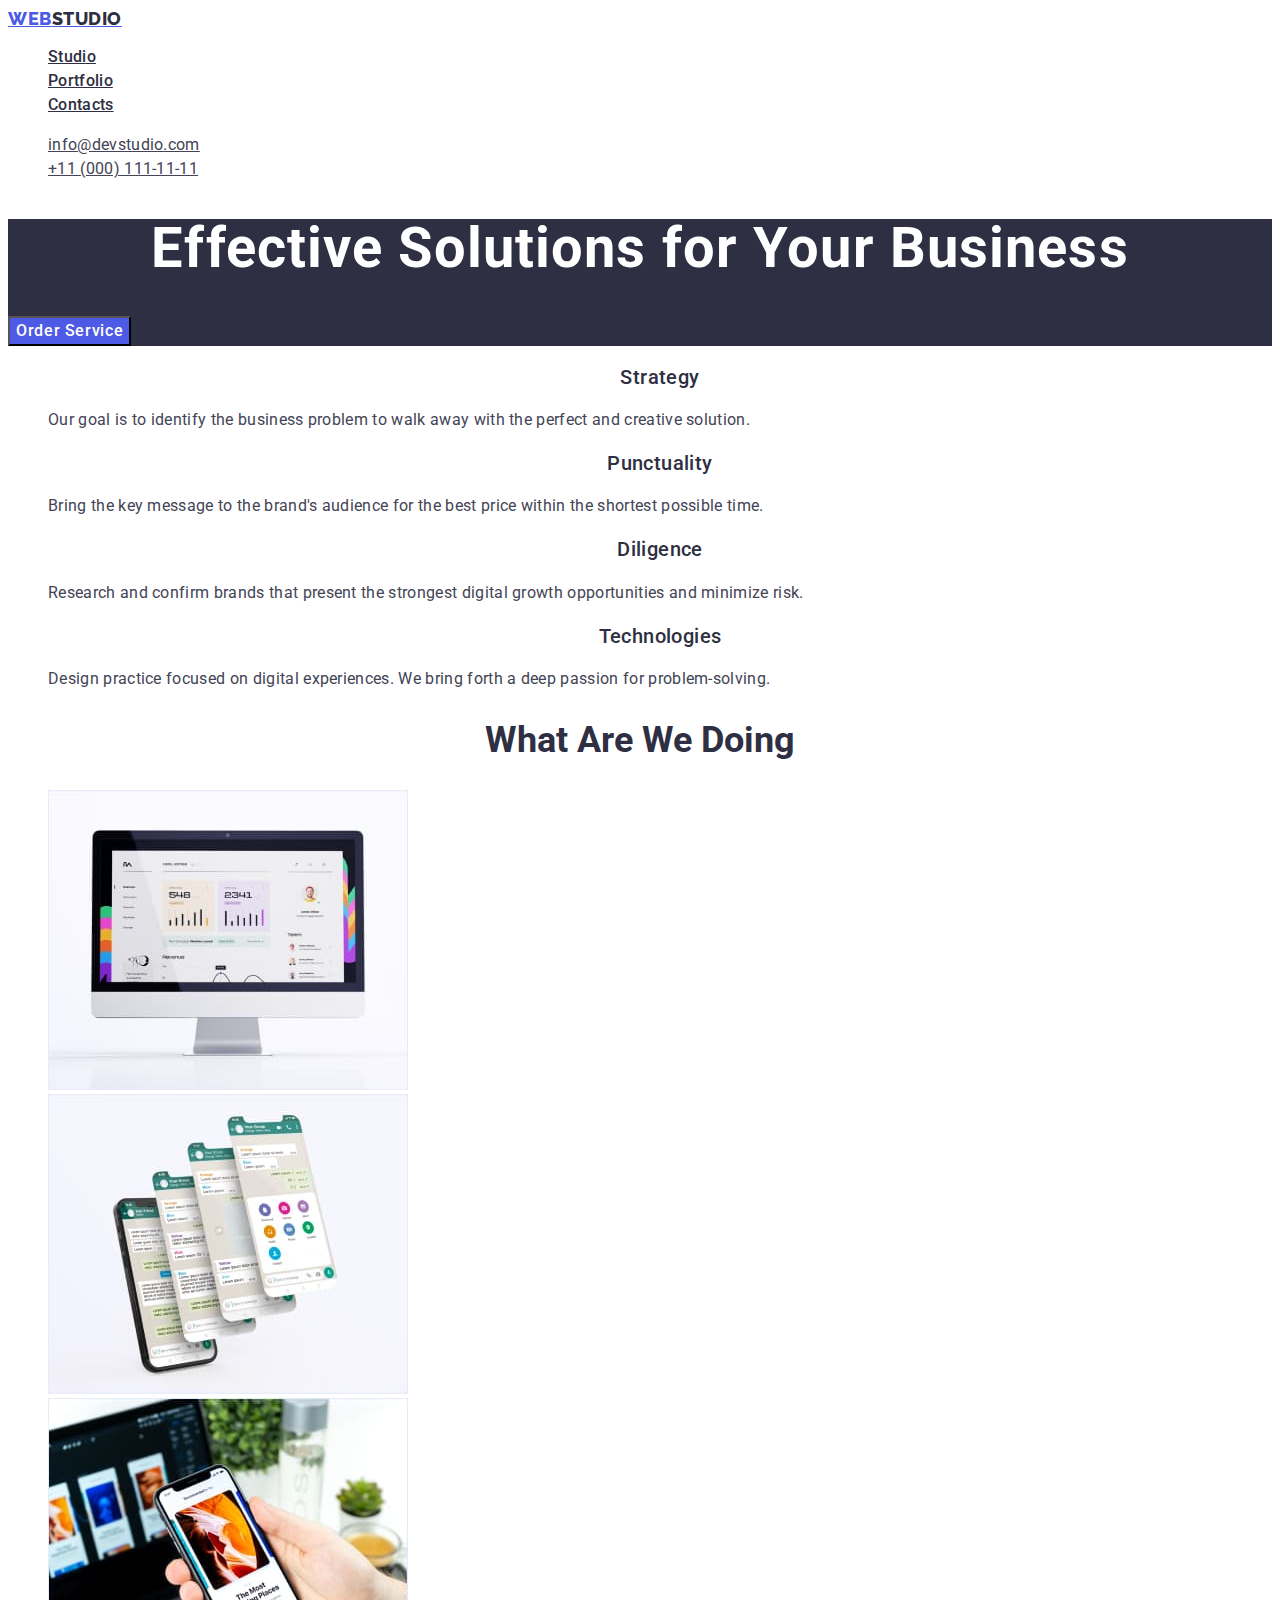
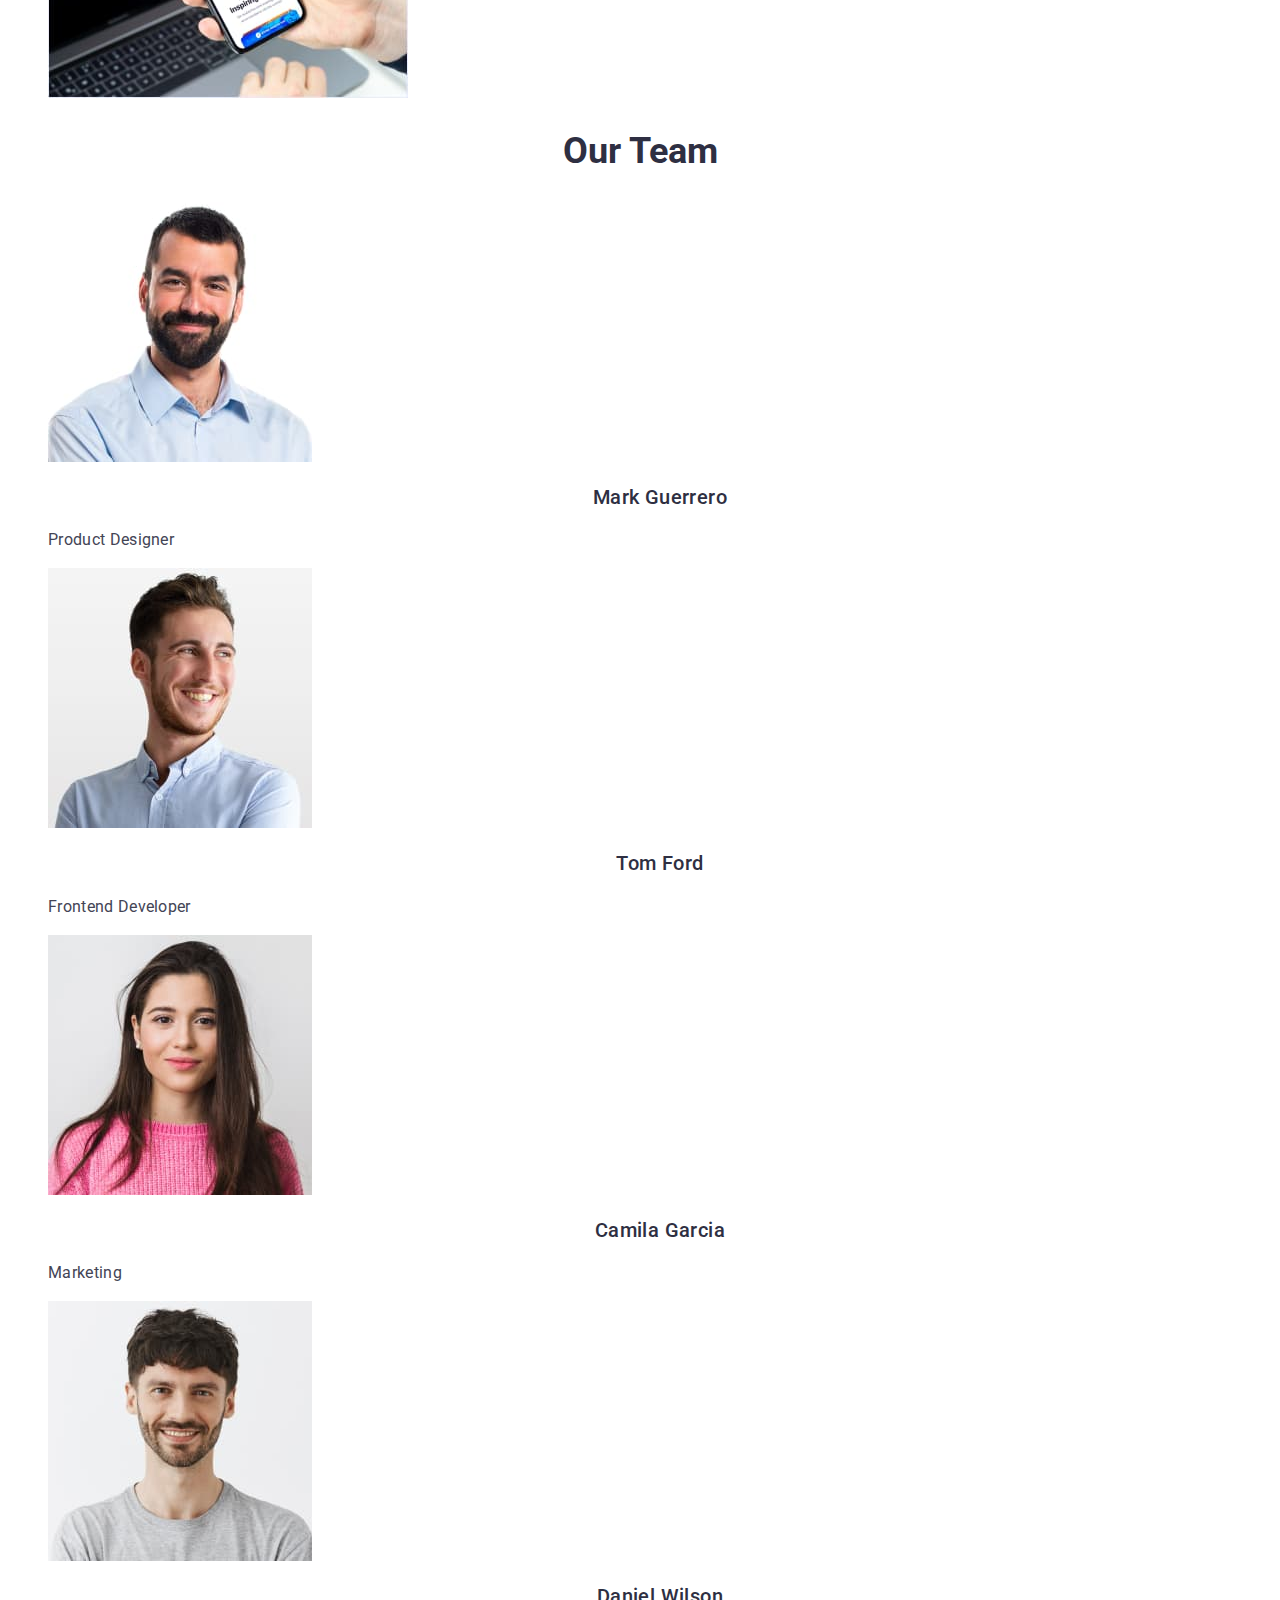
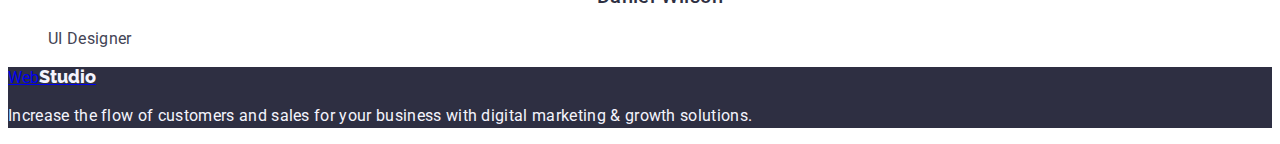
==== commit 208230d3: "fix section" ====
--- a/index.html
+++ b/index.html
@@ -15,33 +15,29 @@
   </head>
   <body>
     <header>
-      <nav class="list">
-        <a href="./index.html" class="header-logo" address-list="link"
-          >Web<span class="header-title">Studio</span></a
+      <nav list>
+        <a href="./index.html" class="header-link" link
+          >Web<span class="header-span">Studio</span></a
         >
         <ul>
           <li>
-            <a href="./index.html" class="menu-link" address-list="link"
-              >Studio</a
-            >
+            <a href="./index.html" class="nav-link" link>Studio</a>
           </li>
           <li>
-            <a href="./portfolio.html" class="menu-link" address-list="link"
-              >Portfolio</a
-            >
+            <a href="./portfolio.html" class="nav-link" link>Portfolio</a>
           </li>
-          <li><a href="" class="menu-link" address-list="link">Contacts</a></li>
+          <li><a href="" class="nav-link" link>Contacts</a></li>
         </ul>
       </nav>
-      <address class="address-list" address-list="link">
-        <ul>
+      <address>
+        <ul list>
           <li>
-            <a href="mailto:info@devstudio.com" class="info" address-list="link"
+            <a href="mailto:info@devstudio.com" class="contact-link"
               >info@devstudio.com</a
             >
           </li>
           <li>
-            <a href="tel:+110001111111" class="info" address-list="link"
+            <a href="tel:+110001111111" class="contact-link"
               >+11 (000) 111-11-11</a
             >
           </li>
@@ -54,8 +50,8 @@
         <button type="button" class="button">Order Service</button>
       </section>
       <section>
-        <h2 hidden class="title-none" address-list="link">Features</h2>
-        <ul address-list="link">
+        <h2 hidden class="title-none">Features</h2>
+        <ul list>
           <li>
             <h3 class="list-item">Strategy</h3>
             <p class="list-text">
@@ -88,7 +84,7 @@
       </section>
       <section>
         <h2 class="title-list">What are we doing</h2>
-        <ul>
+        <ul list>
           <li>
             <img
               src="./images/rec1.jpg"
--- a/css/styles.css
+++ b/css/styles.css
@@ -1,5 +1,5 @@
 body {
-font-family: 'roboto', 'raleway','sans-serif';
+font-family: "Roboto", sans-serif;
 background-color: #FFFFFF;
 color: #434455;
 }
@@ -23,17 +23,17 @@
 list-style: none
 }
 
-.menu-link {
+.nav-link {
     font-family: 'Roboto';
         font-style: normal;
         font-weight: 500;
         font-size: 16px;
         line-height: 1.5;
         letter-spacing: 0.02em;
-        color: #2E2F42
+        color: #2E2F42;
 }
 
-.menu-link:hover {
+.nav-link:hover {
 color: #404bbf
 }
 
@@ -41,16 +41,14 @@
 font-style: normal
 }
 
-.header-logo {
-    
-    font-family: "Raleway", sans-serif
-        font-style: normal;
+.header-link {
+    font-family: "Raleway", sans-serif;
         font-weight: 800;
         font-size: 18px;
-        line-height: 1.17
+        line-height: 1.17;
         color: #4D5AE5;
-        letter-spacing: 0.03em
-        text-transform: uppercase
+        letter-spacing: 0.03em;
+        text-transform: uppercase;
 
 
 }
@@ -63,11 +61,11 @@
             color: #F4F4FD;
 }
 
-.header-title {
+.header-span {
     color: #2E2F42;
 }
 
-.info {
+.contact-link {
         font-family: 'Roboto';
         font-style: normal;
         font-weight: 400;
@@ -77,7 +75,8 @@
         color: #434455;
 }
 
-.info:focus {
+.contact-link:focus
+.contact-link:hover {
     color: #404bbf
 }
 
@@ -89,7 +88,7 @@
     line-height: 1.5;
     background-color: #4D5AE5;
     color: #FFFFFF;
-    letter-spacing: 0.04em
+    letter-spacing: 0.04em;
 }
 
 .button:hover,
@@ -120,9 +119,11 @@
     font-style: normal;
     font-weight: 500;
     font-size: 20px;
-    line-height: 1.2;
+    line-height: 1.11;
     letter-spacing: 0.02em;
     color: #2E2F42;
+    text-align: center;
+    text-transform: capitalize;
 }
 
 .list-text {
@@ -154,10 +155,10 @@
         font-style: normal;
         font-weight: 700;
         font-size: 36px;
-        line-height: 1.11
+        line-height: 1.11;
         color: #2E2F42;
-        text-align: center
-        text-transform: capitalize
+        text-align: center;
+        text-transform: capitalize;
 }
 
 .title {
@@ -165,11 +166,10 @@
         font-style: normal;
         font-weight: 700;
         font-size: 56px;
-        line-height: 1.07
+        line-height: 1.07;
         text-align: center;
         letter-spacing: 0.02em;
-        color: #FFFFFF;
-        
+        color: #FFFFFF;     
 }
 
 .section-title {
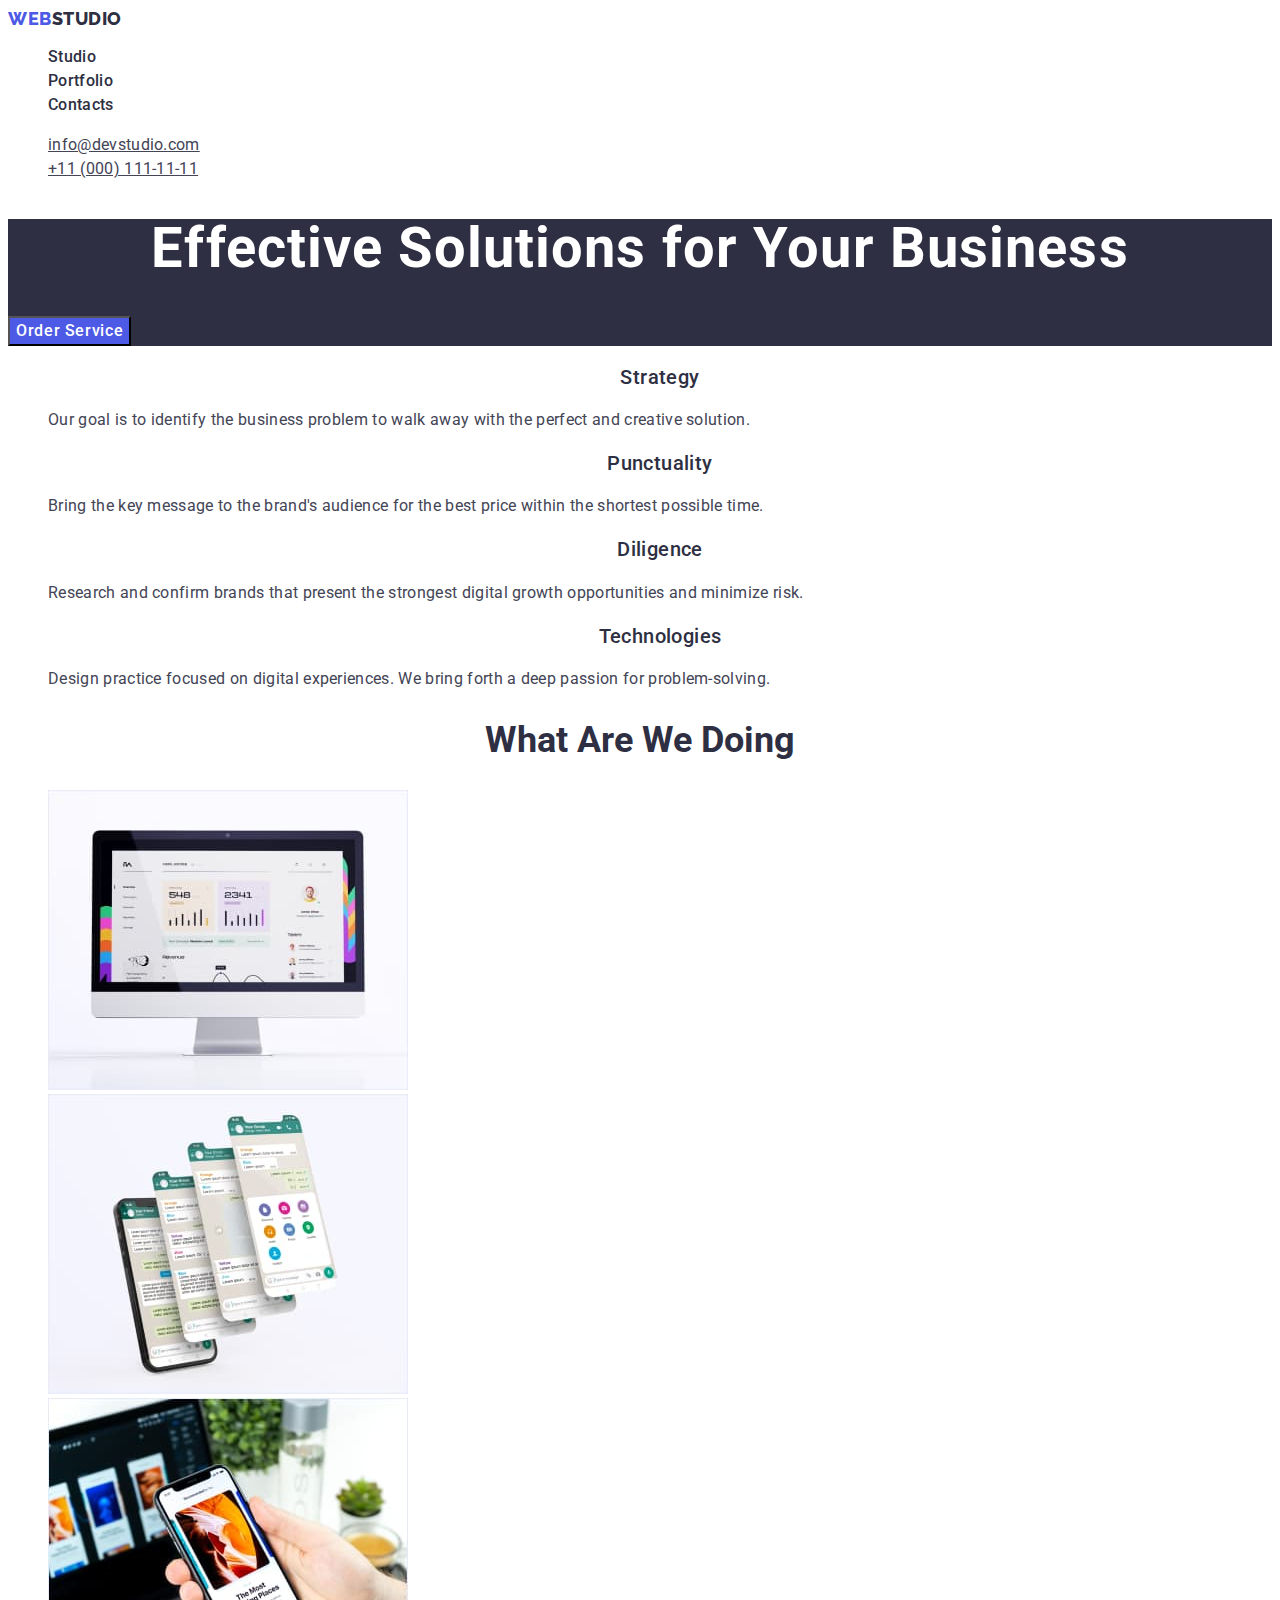
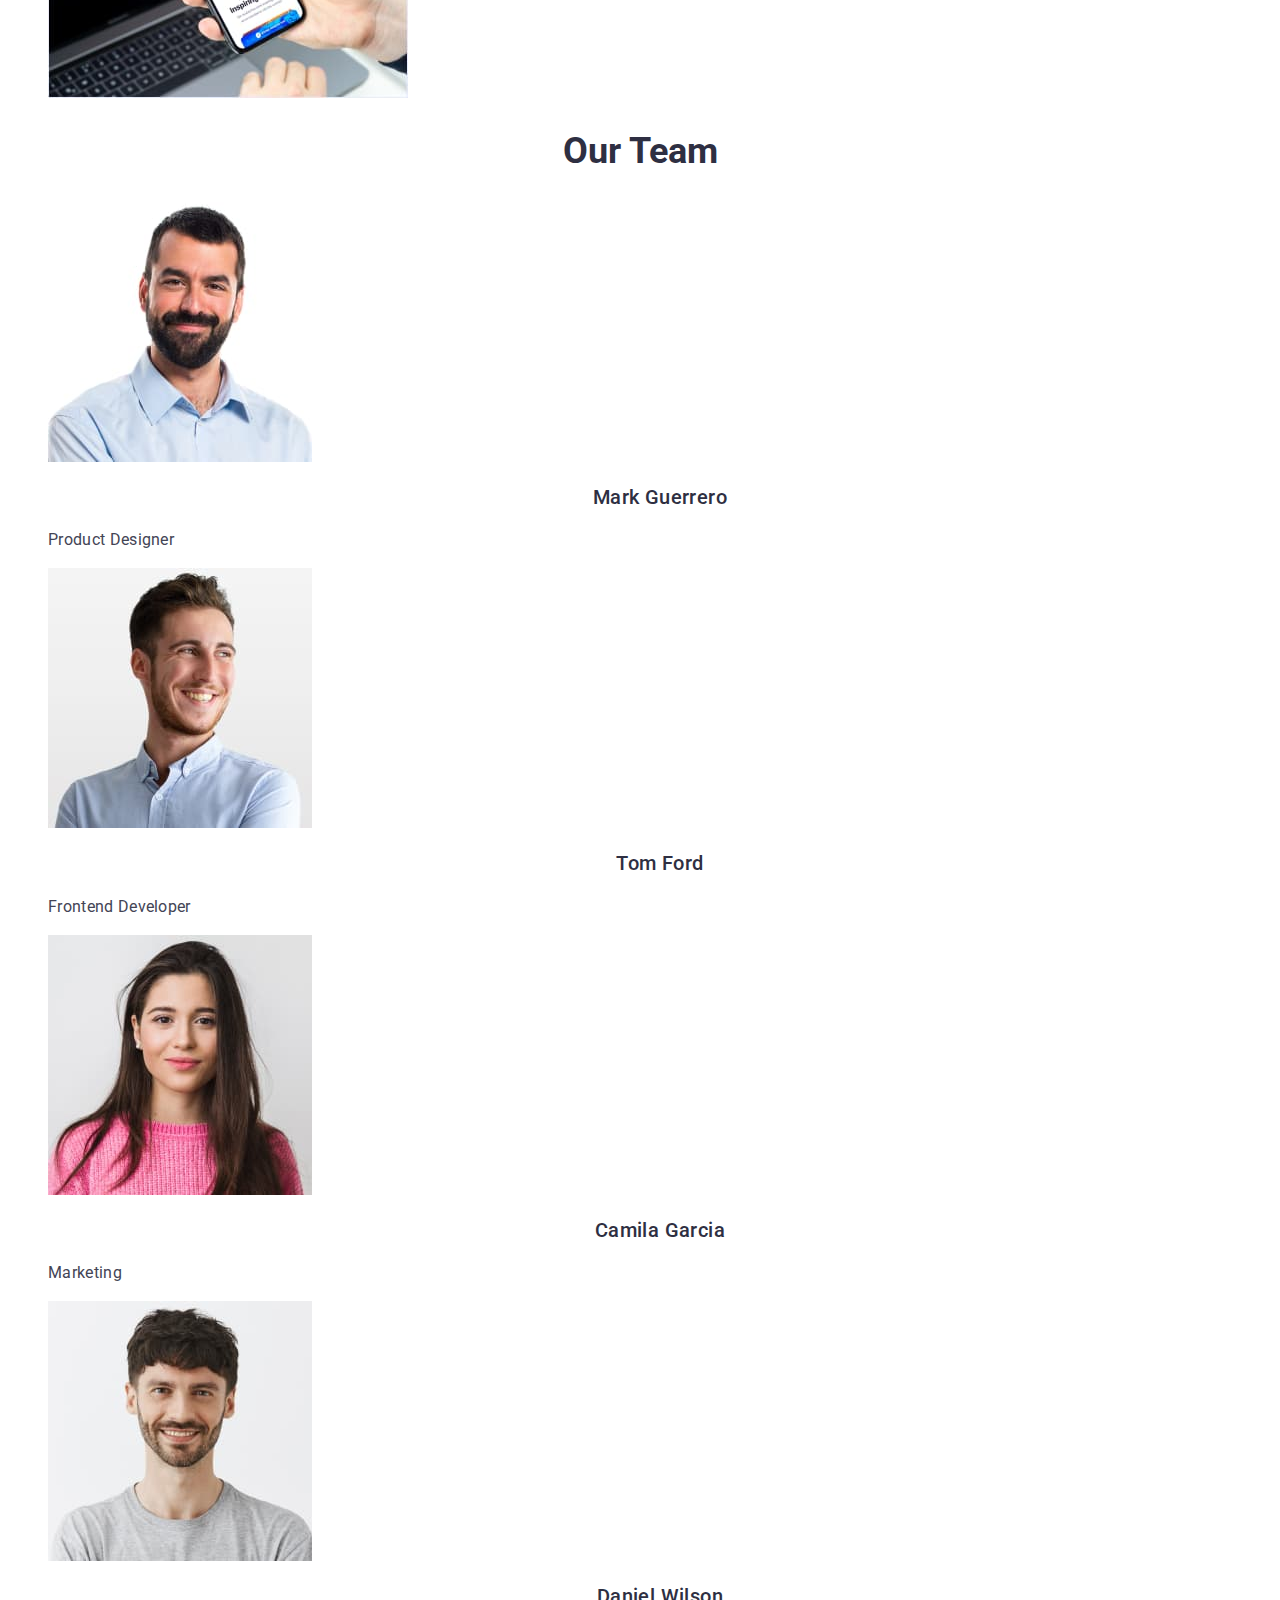
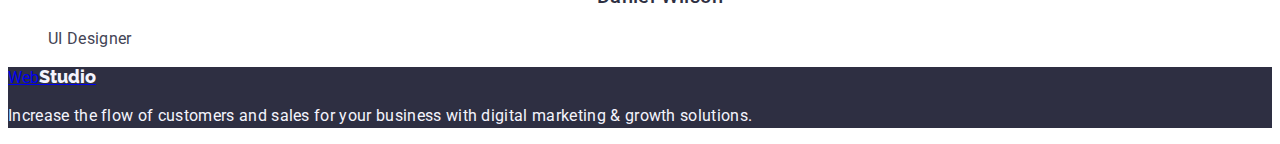
==== commit ba8e0405: "fix section" ====
--- a/index.html
+++ b/index.html
@@ -15,22 +15,22 @@
   </head>
   <body>
     <header>
-      <nav list>
-        <a href="./index.html" class="header-link" link
-          >Web<span class="header-span">Studio</span></a
+      <nav>
+        <a href="./index.html" class="header-link link"
+          >Web<span class="logo-span">Studio</span></a
         >
-        <ul>
+        <ul class="list list">
           <li>
-            <a href="./index.html" class="nav-link" link>Studio</a>
+            <a href="./index.html" class="nav-link link">Studio</a>
           </li>
           <li>
-            <a href="./portfolio.html" class="nav-link" link>Portfolio</a>
+            <a href="./portfolio.html" class="nav-link link">Portfolio</a>
           </li>
-          <li><a href="" class="nav-link" link>Contacts</a></li>
+          <li><a href="" class="nav-link link">Contacts</a></li>
         </ul>
       </nav>
       <address>
-        <ul list>
+        <ul class="list list">
           <li>
             <a href="mailto:info@devstudio.com" class="contact-link"
               >info@devstudio.com</a
@@ -51,7 +51,7 @@
       </section>
       <section>
         <h2 hidden class="title-none">Features</h2>
-        <ul list>
+        <ul class="list list">
           <li>
             <h3 class="list-item">Strategy</h3>
             <p class="list-text">
@@ -84,7 +84,7 @@
       </section>
       <section>
         <h2 class="title-list">What are we doing</h2>
-        <ul list>
+        <ul class="list list">
           <li>
             <img
               src="./images/rec1.jpg"
--- a/css/styles.css
+++ b/css/styles.css
@@ -50,8 +50,12 @@
         letter-spacing: 0.03em;
         text-transform: uppercase;
 
+}
 
+.logo-span {
+    color: #2E2F42;
 }
+
 .footer-title {
         font-family: 'Raleway';
             font-style: normal;
@@ -61,9 +65,6 @@
             color: #F4F4FD;
 }
 
-.header-span {
-    color: #2E2F42;
-}
 
 .contact-link {
         font-family: 'Roboto';
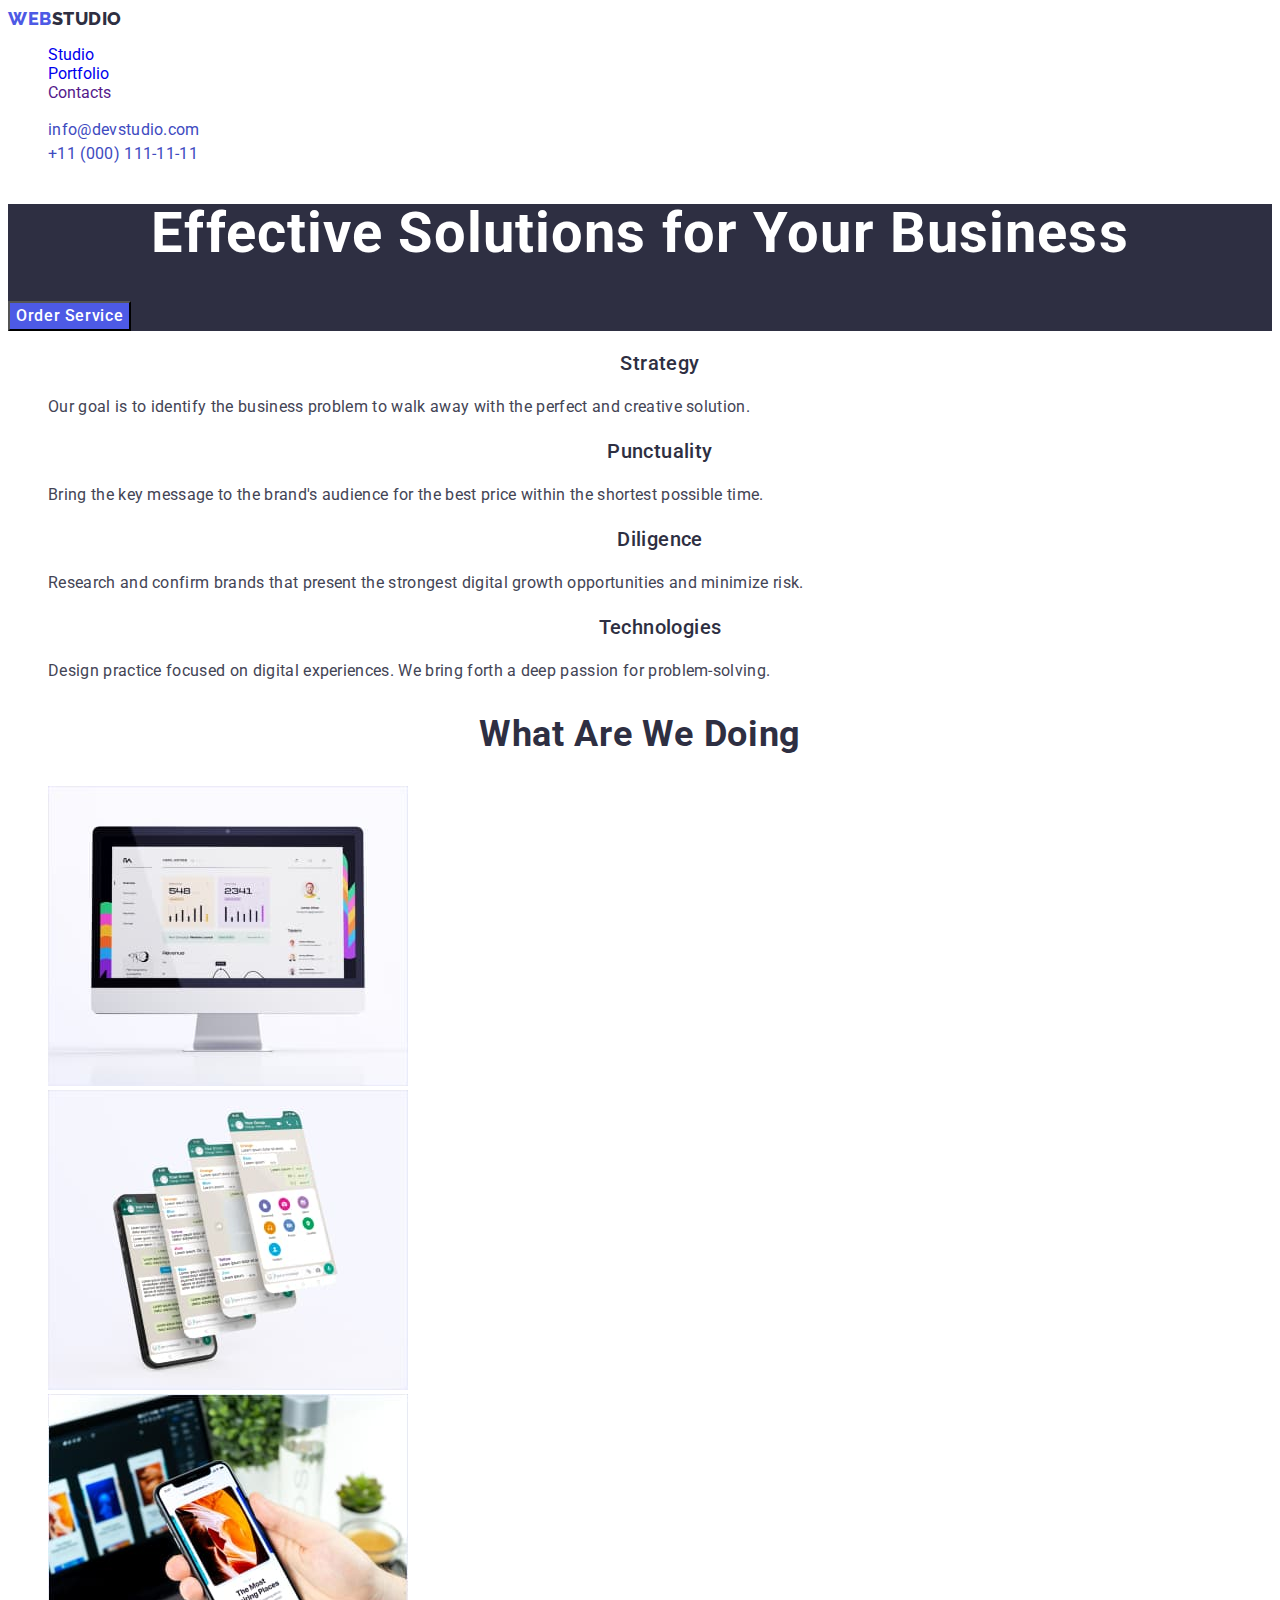
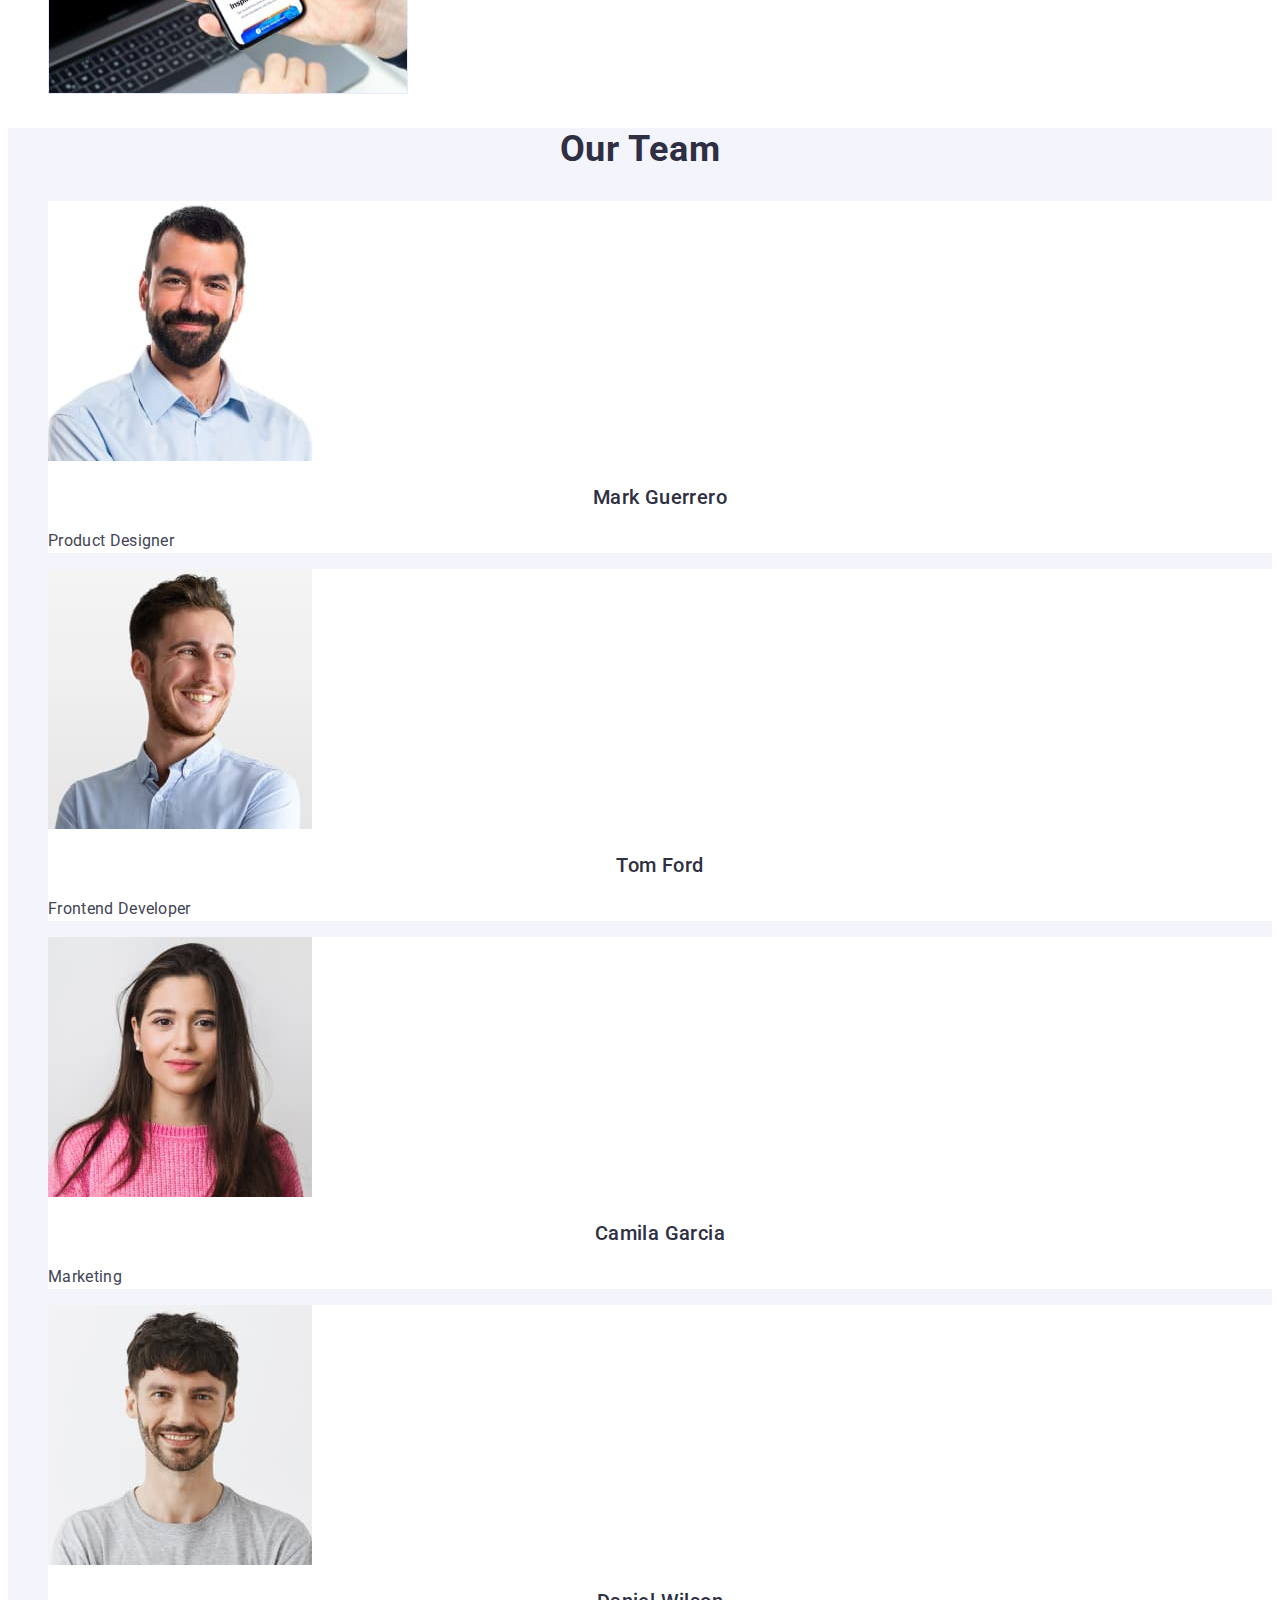
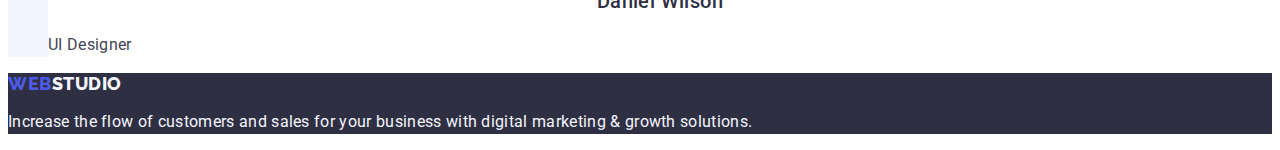
==== commit 78fdbf71: "fix section index" ====
--- a/index.html
+++ b/index.html
@@ -29,15 +29,15 @@
           <li><a href="" class="nav-link link">Contacts</a></li>
         </ul>
       </nav>
-      <address>
+      <address class="address-link">
         <ul class="list list">
           <li>
-            <a href="mailto:info@devstudio.com" class="contact-link"
+            <a href="mailto:info@devstudio.com" class="contact-link link"
               >info@devstudio.com</a
             >
           </li>
           <li>
-            <a href="tel:+110001111111" class="contact-link"
+            <a href="tel:+110001111111" class="contact-link link"
               >+11 (000) 111-11-11</a
             >
           </li>
@@ -104,25 +104,25 @@
           </li>
         </ul>
       </section>
-      <section>
+      <section class="section-list">
         <h2 class="title-list">Our Team</h2>
-        <ul>
-          <li>
+        <ul class="list list">
+          <li class="list-image">
             <img src="./images/mark.jpg" alt="mark guerrero" width="264" />
             <h3 class="list-item">Mark Guerrero</h3>
             <p class="list-text">Product Designer</p>
           </li>
-          <li>
+          <li class="list-image">
             <img src="./images/tom.jpg" alt="tom ford" width="264" />
             <h3 class="list-item">Tom Ford</h3>
             <p class="list-text">Frontend Developer</p>
           </li>
-          <li>
+          <li class="list-image">
             <img src="./images/camila.jpg" alt="camila garcia" width="264" />
             <h3 class="list-item">Camila Garcia</h3>
             <p class="list-text">Marketing</p>
           </li>
-          <li>
+          <li class="list-image">
             <img src="./images/daniel.jpg" alt="daniel wilson" width="264" />
             <h3 class="list-item">Daniel Wilson</h3>
             <p class="list-text">UI Designer</p>
@@ -131,8 +131,8 @@
       </section>
     </main>
     <footer class="footer-section">
-      <a href="./index.html" class="header-logo"
-        >Web<span class="footer-title">Studio</span></a
+      <a href="./index.html" class="header-link link"
+        >Web<span class="footer-span">Studio</span></a
       >
       <p class="footer-text">
         Increase the flow of customers and sales for your business with digital
--- a/css/styles.css
+++ b/css/styles.css
@@ -23,7 +23,12 @@
 list-style: none
 }
 
-.nav-link {
+.address-list {
+    font-style: normal
+}
+
+
+.nav-link:hover {
     font-family: 'Roboto';
         font-style: normal;
         font-weight: 500;
@@ -33,7 +38,8 @@
         color: #2E2F42;
 }
 
-.nav-link:hover {
+
+.nav-link:focus {
 color: #404bbf
 }
 
@@ -73,13 +79,9 @@
         font-size: 16px;
         line-height: 1.5;
         letter-spacing: 0.02em;
-        color: #434455;
+        color: #404bbf;
 }
 
-.contact-link:focus
-.contact-link:hover {
-    color: #404bbf
-}
 
 .button {
     font-family: "Roboto", sans-serif;
@@ -120,7 +122,7 @@
     font-style: normal;
     font-weight: 500;
     font-size: 20px;
-    line-height: 1.11;
+    line-height: 1.2;
     letter-spacing: 0.02em;
     color: #2E2F42;
     text-align: center;
@@ -137,29 +139,16 @@
     color: #434455;
 }
 
-.footer-text {
-    font-family: 'Roboto';
-        font-style: normal;
-        font-weight: 400;
-        font-size: 16px;
-        line-height: 1.5;
-        letter-spacing: 0.02em;
-        color: #F4F4FD;
-}
-
-.footer-section {
-    background: #2E2F42;
-}
-
 .title-list {
     font-family: 'Roboto';
         font-style: normal;
         font-weight: 700;
         font-size: 36px;
-        line-height: 1.11;
+        line-height: 1.2;
         color: #2E2F42;
         text-align: center;
         text-transform: capitalize;
+        letter-spacing: 0.02em
 }
 
 .title {
@@ -176,3 +165,30 @@
 .section-title {
     background-color: #2E2F42;
 }
+
+.section-list {
+background-color: #F4F4FD
+}
+
+.list-image {
+    background-color: #FFFFFF
+}
+
+.footer-section {
+    background: #2E2F42;
+}
+
+.footer-span {
+    color: #f4f4fd;
+}
+
+.footer-text {
+    font-family: 'Roboto';
+    font-style: normal;
+    font-weight: 400;
+    font-size: 16px;
+    line-height: 1.5;
+    letter-spacing: 0.02em;
+    color: #F4F4FD;
+}
+
